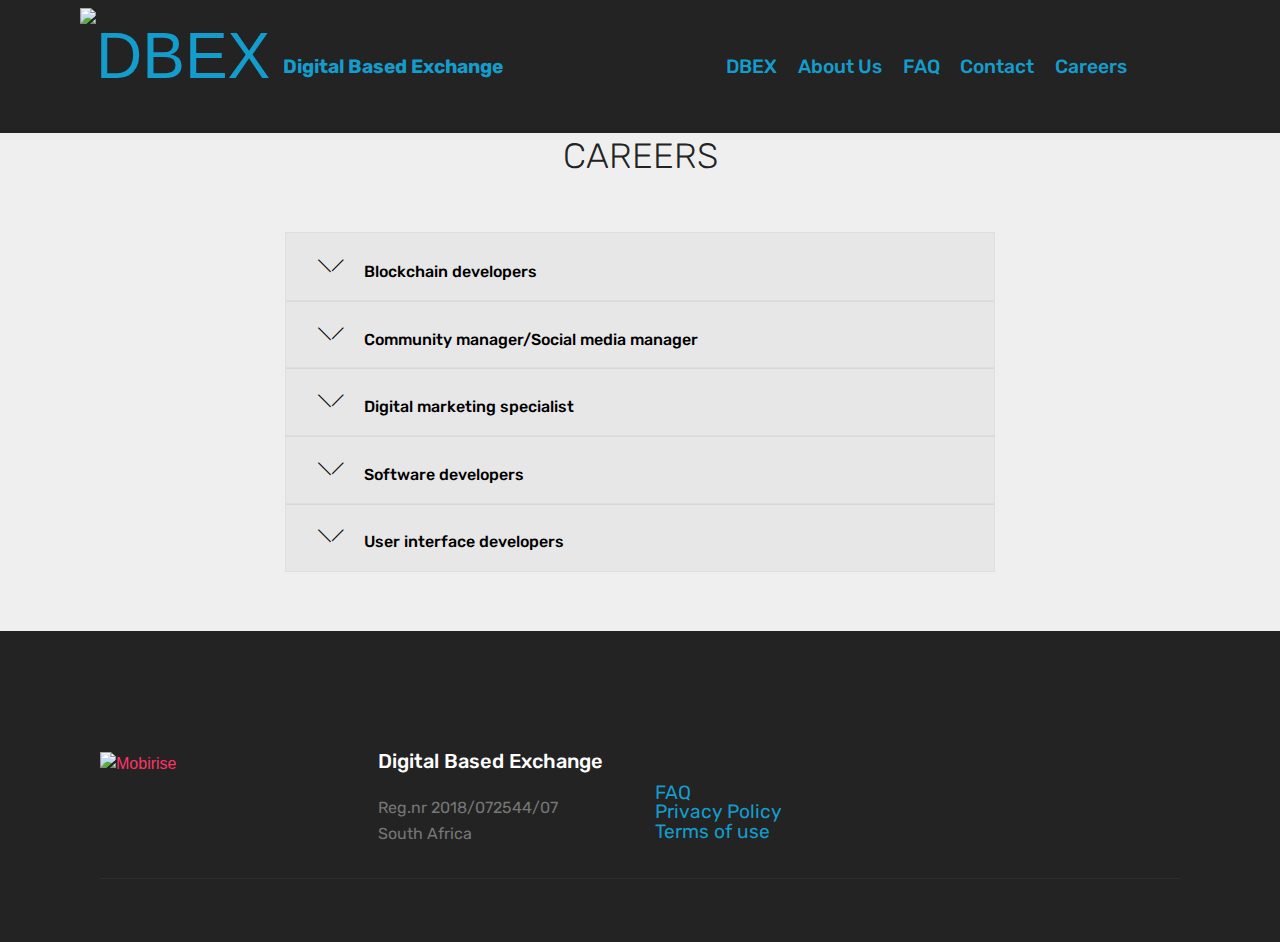
==== Careers.html @ 40e6896c "create github pages" ====
<!DOCTYPE html>
<html >
<head>
  <!-- Site made with Mobirise Website Builder v4.7.7, https://mobirise.com -->
  <meta charset="UTF-8">
  <meta http-equiv="X-UA-Compatible" content="IE=edge">
  <meta name="generator" content="Mobirise v4.7.7, mobirise.com">
  <meta name="viewport" content="width=device-width, initial-scale=1, minimum-scale=1">
  <link rel="shortcut icon" href="assets/images/capture-230x247.png" type="image/x-icon">
  <meta name="description" content="Website Creator Description">
  <title>Careers</title>
  <link rel="stylesheet" href="assets/web/assets/mobirise-icons/mobirise-icons.css">
  <link rel="stylesheet" href="assets/tether/tether.min.css">
  <link rel="stylesheet" href="assets/bootstrap/css/bootstrap.min.css">
  <link rel="stylesheet" href="assets/bootstrap/css/bootstrap-grid.min.css">
  <link rel="stylesheet" href="assets/bootstrap/css/bootstrap-reboot.min.css">
  <link rel="stylesheet" href="assets/socicon/css/styles.css">
  <link rel="stylesheet" href="assets/animatecss/animate.min.css">
  <link rel="stylesheet" href="assets/dropdown/css/style.css">
  <link rel="stylesheet" href="assets/theme/css/style.css">
  <link rel="stylesheet" href="assets/mobirise/css/mbr-additional.css" type="text/css">
  
  
  
</head>
<body>
  <section class="menu cid-qTJkU3iD97" once="menu" id="menu1-2e">

    

    <nav class="navbar navbar-expand beta-menu navbar-dropdown align-items-center navbar-fixed-top navbar-toggleable-sm">
        <button class="navbar-toggler navbar-toggler-right" type="button" data-toggle="collapse" data-target="#navbarSupportedContent" aria-controls="navbarSupportedContent" aria-expanded="false" aria-label="Toggle navigation">
            <div class="hamburger">
                <span></span>
                <span></span>
                <span></span>
                <span></span>
            </div>
        </button>
        <div class="menu-logo">
            <div class="navbar-brand">
                <span class="navbar-logo">
                    <a href="http://dbex.world.tst">
                         <img src="assets/images/capture-1-310x333.png" alt="DBEX" title="Digital Based Exchange" style="height: 7.3rem;">
                    </a>
                </span>
                <span class="navbar-caption-wrap"><a class="navbar-caption text-primary display-4" href="https://mobirise.com">Digital Based Exchange</a></span>
            </div>
        </div>
        <div class="collapse navbar-collapse" id="navbarSupportedContent">
            <ul class="navbar-nav nav-dropdown nav-right" data-app-modern-menu="true"><li class="nav-item dropdown">
                    <a class="nav-link link text-primary display-4" href="index.html#header2-1" aria-expanded="true">DBEX</a>
                </li>
                <li class="nav-item dropdown"><a class="nav-link link text-primary display-4" href="index.html#features14-a" aria-expanded="true">About Us</a></li><li class="nav-item dropdown"><a class="nav-link link text-primary display-4" href="index.html#accordion1-x" aria-expanded="true">FAQ</a></li><li class="nav-item dropdown"><a class="nav-link link text-primary display-4" href="index.html#form1-10" aria-expanded="true">Contact</a></li><li class="nav-item dropdown"><a class="nav-link link text-primary display-4" href="page4.html" target="_blank" aria-expanded="true">Careers</a></li><li class="nav-item dropdown">
                    <a class="nav-link link text-primary display-4" href="https://mobirise.com">
                        </a>
                </li><li class="nav-item"><a class="nav-link link text-primary display-4" href="https://mobirise.com">
                        </a></li><li class="nav-item"><a class="nav-link link text-primary display-4" href="https://mobirise.com">
                        </a></li></ul>
            
        </div>
    </nav>
</section>

<section class="engine"><a href="https://mobirise.me/k">develop free website</a></section><section class="toggle1 cid-qTNmr3slUH" id="toggle1-2h">

    

    
        <div class="container">
            <div class="media-container-row">
                <div class="col-12 col-md-8">
                    <div class="section-head text-center space30">
                       <h2 class="mbr-section-title pb-5 mbr-fonts-style display-2">
                            CAREERS</h2>
                    </div>
                    <div class="clearfix"></div>
                    <div id="bootstrap-toggle" class="toggle-panel accordionStyles tab-content">
                        <div class="card">
                            <div class="card-header" role="tab" id="headingOne">
                                <a role="button" class="collapsed panel-title text-black" data-toggle="collapse" data-parent="#accordion" data-core="" href="#collapse1_15" aria-expanded="false" aria-controls="collapse1">
                                    <h4 class="mbr-fonts-style display-5">
                                        <span class="sign mbr-iconfont mbri-arrow-down inactive"></span>&nbsp;Blockchain developers</h4>
                                </a>
                            </div>
                            <div id="collapse1_15" class="panel-collapse noScroll collapse" role="tabpanel" aria-labelledby="headingOne">
                                <div class="panel-body p-4">
                                    <p class="mbr-fonts-style panel-text display-7">We are looking for blockchain developers who will be responsible for designing, implementing, and supporting a distributed blockchain-based network. Your primary responsibility will be analysing requirements, designing blockchain technology around our business model, and the building and launching of a blockchain network.<br><br><strong>Responsibilities 
</strong><br>•	Research, design, develop, and test blockchain technologies. 
<br>•	Brainstorm and help evaluate applications for new tools and technologies as they continually evolve. 
<br>•	Maintain and extend current client- and server-side applications responsible for integration and business    logic. 
<br>•	Be involved in the global blockchain community—work on implementing and integrating the latest    improvement proposals. 
<br>•	Document new solutions as well as maintaining that of existing ones. 
<br><br><strong>Skills 
</strong><br>•	Strong software development background. 
<br>•	Experience working with large codebases. 
<br>•	Experience working with open-source projects. 
<br>•	Proficiency in one of the following languages: C++, Java, JavaScript. 
<br>•	Strong knowledge of common algorithms and data structures. 
<br>•	Familiarity with basic cryptography. 
<br>•	Familiarity with P2P networks. 
<br>•	Strong knowledge of bitcoin-like blockchains. 
<br>•	Strong knowledge of concurrency and writing efficient and safe multithreaded code. 
<br>•	Strong knowledge of STL, C++11. 
<br>•	Proficiency in the Qt Widgets module (for GUI for wallet application).          
<br>
<br>Send your CV to <a href="mailto:info@dbex.world" class="text-black">info@dbex.world</a> with your LinkedIn profile link attached as well. Make sure you specify the job you are applying for when sending the email.</p><p></p><p></p><p><br></p><br><p></p><p></p><p></p>
                                </div>
                            </div>
                        </div>
                        <div class="card">
                            <div class="card-header" role="tab" id="headingTwo">
                                <a role="button" class="collapsed panel-title text-black" data-toggle="collapse" data-parent="#accordion" data-core="" href="#collapse2_15" aria-expanded="false" aria-controls="collapse2">
                                    <h4 class="mbr-fonts-style display-5">
                                        <span class="sign mbr-iconfont mbri-arrow-down inactive"></span>&nbsp;Community manager/Social media manager</h4>
                                </a>

                            </div>
                            <div id="collapse2_15" class="panel-collapse noScroll collapse" role="tabpanel" aria-labelledby="headingTwo">
                                <div class="panel-body p-4">
                                    <p class="mbr-fonts-style panel-text display-7">We are looking for a qualified Community manager to join our team. If you are a tech-savvy professional, experienced in social media, PR and promotional events, we would like to have you on board the DBEX team.
<br>Our ideal candidate has exceptional oral and written communication skills and is able to develop engaging content. You should be a ‘people person’ with great customer service skills and the ability to moderate online and offline conversations with our community.
<br>Ultimately, you should be able to act as the face and voice of our brand and manage all community communications.
<br><br><strong>Responsibilities
</strong><br>•	Set and implement social media and communication campaigns to align with marketing strategies.
<br>•	Provide engaging text, image and video content for social media accounts.
<br>•	Respond to comments and customer queries in a timely manner.
<br>•	Monitor and report on feedback and online reviews.
<br>•	Organize and participate in events to build community and boost brand awareness.
<br>•	Coordinate with Marketing, PR and Communications teams to ensure brand consistency.
<br>•	Liaise with Development and Sales departments to stay updated on new products and features.
<br>•	Build relationships with customers, potential customers, industry professionals and journalists.
<br>•	Stay up-to-date with digital technology trends.
<br><br><strong>Skills</strong>
<br>•	Proven work experience as a community manager.
<br>•	Experience launching community initiatives (e.g. building an online forum, launching an ambassador program, creating an event series and writing an email newsletter).
<br>•	Ability to identify and track relevant community metrics (e.g. repeat attendance at events).
<br>•	Excellent verbal communication skills.
<br>•	Excellent writing skills.
<br>•	Hands on experience with social media management for brands.
<br>•	Ability to interpret website traffic and online customer engagement metrics.
<br>•	Knowledge of online marketing and marketing channels.
<br>•	Attention to detail and ability to multitask.
<br>•	BSc degree in Marketing or relevant field.&nbsp;<br><br>Send your CV to <a href="mailto:info@dbex.world" class="text-black">info@dbex.world</a> with a LinkedIn profile link attached as well. Make sure you specify the job you are applying for when sending the email.&nbsp;<br></p>
                                </div>
                            </div>
                        </div>
                        <div class="card">
                            <div class="card-header" role="tab" id="headingThree">
                                <a role="button" class="collapsed panel-title text-black" data-toggle="collapse" data-parent="#accordion" data-core="" href="#collapse3_15" aria-expanded="false" aria-controls="collapse3">
                                    <h4 class="mbr-fonts-style display-5">
                                        <span class="sign mbr-iconfont mbri-arrow-down inactive"></span>&nbsp;Digital marketing specialist&nbsp;</h4>
                                </a>
                            </div>
                            <div id="collapse3_15" class="panel-collapse noScroll collapse" role="tabpanel" aria-labelledby="headingThree">
                                <div class="panel-body p-4">
                                    <p class="mbr-fonts-style panel-text display-7">We are looking for a qualified Digital media specialist to join our team. You will lead our marketing efforts using new media and digital tools.
<br>If you know how to creatively handle various online marketing tools, like websites, podcasts and blogs, this position is for you. You will work with different teams to coordinate our marketing, advertising and promotional activities.
<br>Ultimately, you should be able to promote our company and increase client engagement.
<br><br><strong>Responsibilities
</strong><br>•	Design digital media campaigns aligned with business goals.
<br>•	Coordinate the creation of digital content (e.g. website, blogs, press releases and podcasts).
<br>•	Manage end-to-end digital projects.
<br>•	Establish our web presence to boost brand awareness.
<br>•	Maintain a strong online company voice through social media.
<br>•	Liaise with Marketing, Sales and Product development teams to ensure brand consistency.
<br>•	Suggest and implement direct marketing methods to increase profitability.
<br>•	Monitor ROI and KPIs.
<br>•	Stay up-to-date with digital media developments.
<br><strong><br></strong><br><strong>Skills
</strong><br>•	Proven work experience as a Digital media specialist or Digital marketing manager.
<br>•	Solid knowledge of Photoshop, Final Cut Pro, Premiere Pro, Audacity or other media editing software.
<br>•	Experience with visual communication principles.
<br>•	Familiarity with web design and content management systems.
<br>•	Excellent analytical and project management skills.
<br>•	An ability to multitask and perform under tight deadlines.
<br>•	Strong verbal and written communication skills.
<br>•	BSc degree in Marketing, Digital media or relevant field.
<br>•	Additional qualification in web design or animation is a plus.&nbsp;<br><br>Send your CV to <a href="mailto:info@dbex.world" class="text-black">info@dbex.world</a> with a LinkedIn profile link attached as well. Make sure you specify the job you are applying for when sending the email.&nbsp;<br></p>
                                </div>
                            </div>
                        </div>
                        <div class="card">
                            <div class="card-header" role="tab" id="headingThree">
                                <a role="button" class="collapsed panel-title text-black" data-toggle="collapse" data-parent="#accordion" data-core="" href="#collapse4_15" aria-expanded="false" aria-controls="collapse4">
                                    <h4 class="mbr-fonts-style display-5">
                                        <span class="sign mbr-iconfont mbri-arrow-down inactive"></span>&nbsp;Software developers&nbsp;</h4>
                                </a>
                            </div>
                            <div id="collapse4_15" class="panel-collapse noScroll collapse" role="tabpanel" aria-labelledby="headingThree">
                                <div class="panel-body p-4">
                                    <p class="mbr-fonts-style panel-text display-7">We are looking for a software developers (mid to senior) to build and implement functional programs. You will work with other developers and managers throughout the software development lifecycle.
<br><strong><br></strong><br><strong>Skills</strong><br>•	5+ years of experience &amp; fast learner.
<br>•	Experience in client side framework Angular/React, JavaScript, HTML and CSS.
<br>•	Experience with performance optimization techniques.
<br>•	Experience in forex trading/exchange application, transaction processing, order matching engines, data structures, Performance &amp; security is our first priority.
<br>•	Create REST based web APIs for consumption by mobile and web platforms.
<br>•	Experience designing and developing service-based architectures and/or micro services.
<br>•	Server-side language C++, Python, .Net depends on system design.&nbsp;<br><br>Send your CV to <a href="mailto:info@dbex.world" class="text-black">info@dbex.world</a> with a LinkedIn profile link attached as well. Make sure you specify the job you are applying for when sending the email.&nbsp;<br></p>
                                </div>
                            </div>
                        </div>
                        <div class="card">
                            <div class="card-header" role="tab" id="headingThree">
                                <a role="button" class="collapsed panel-title text-black" data-toggle="collapse" data-parent="#accordion" data-core="" href="#collapse5_15" aria-expanded="false" aria-controls="collapse5">
                                    <h4 class="mbr-fonts-style display-5">
                                        <span class="sign mbr-iconfont mbri-arrow-down inactive"></span>&nbsp;User interface developers</h4>
                                </a>
                            </div>
                            <div id="collapse5_15" class="panel-collapse noScroll collapse" role="tabpanel" aria-labelledby="headingThree">
                                <div class="panel-body p-4">
                                    <p class="mbr-fonts-style panel-text display-7">We are looking for an innovative UX/UI Designer to join their development team.  Consulting with multiple clients on cryptocurrency solutions you will have the opportunity to work on diverse and exciting projects. 
<br>As the lead designer, you will develop the visual details and graphical aspect across multiple applications.
<br><br><strong>Skills
</strong><br>•	4+ years of web application design experience.
<br>•	Build responsive, mobile friendly web applications.
<br>•	Solid understanding of user-centred design and UI/UX principles.
<br>•	Experience creating flow diagrams, wireframes, prototypes, mock-ups etc.
<br>•	Experience with HTML5, CSS3/SCSS, JavaScript, Angular or other client-side framework.
<br>•	Aware of cryptocurrency market &amp; respective designs.&nbsp;<br><br>Send your CV to<a href="mailto:info@dbex.world" class="text-black"> info@dbex.world</a> with a LinkedIn profile link attached as well. Make sure you specify the job you are applying for when sending the email.&nbsp;<br></p>
                                </div>
                            </div>
                        </div>
                        
                    </div>
                </div>
            </div>
        </div>
</section>

<section class="cid-qU6abZRv7x" id="footer1-2t">

    

    

    <div class="container">
        <div class="media-container-row content text-white">
            <div class="col-12 col-md-3">
                <div class="media-wrap">
                    <a href="https://mobirise.com/">
                        <img src="assets/images/logo-173x177.png" alt="Mobirise" title="">
                    </a>
                </div>
            </div>
            <div class="col-12 col-md-3 mbr-fonts-style display-5">
                <h5 class="pb-3">Digital Based Exchange</h5>
                <p class="mbr-text">Reg.nr 2018/072544/07<br>South Africa</p>
            </div>
            <div class="col-12 col-md-3 mbr-fonts-style display-4">
                <h5 class="pb-3"></h5>
                <p class="mbr-text"></p><p><a href="index.html#accordion1-x"></a><a href="index.html#accordion1-x" class="text-primary">FAQ</a> &nbsp;<br><a href="Privacy Policy.html" target="_blank" class="text-primary">Privacy Policy </a>
<br><a href="Terms of use.html" target="_blank" class="text-primary">Terms of use</a></p><p></p>
            </div>
            <div class="col-12 col-md-3 mbr-fonts-style display-7">
                <h5 class="pb-3"></h5>
                <p class="mbr-text"></p>
            </div>
        </div>
        <div class="footer-lower">
            <div class="media-container-row">
                <div class="col-sm-12">
                    <hr>
                </div>
            </div>
            <div class="media-container-row mbr-white">
                <div class="col-sm-6 copyright">
                    <p class="mbr-text mbr-fonts-style display-4">
                        © Copyright 2018 DBEX - All Rights Reserved
                    </p>
                </div>
                <div class="col-md-6">
                    <div class="social-list align-right">
                        <div class="soc-item">
                            <a href="https://twitter.com/dbexchange" target="_blank">
                                <span class="mbr-iconfont mbr-iconfont-social socicon-twitter socicon" style="color: rgb(255, 255, 255);"></span>
                            </a>
                        </div>
                        <div class="soc-item">
                            <a href="https://www.facebook.com/digitalbasedexchange" target="_blank">
                                <span class="mbr-iconfont mbr-iconfont-social socicon-facebook socicon" style="color: rgb(255, 255, 255);"></span>
                            </a>
                        </div>
                        <div class="soc-item">
                            <a href="https://www.linkedin.com/company/dbex" target="_blank">
                                <span class="mbr-iconfont mbr-iconfont-social socicon-linkedin socicon" style="color: rgb(255, 255, 255);"></span>
                            </a>
                        </div>
                        <div class="soc-item">
                            <a href="https://www.instagram.com/dbexchange_" target="_blank">
                                <span class="mbr-iconfont mbr-iconfont-social socicon-instagram socicon" style="color: rgb(255, 255, 255);"></span>
                            </a>
                        </div>
                        
                        
                    </div>
                </div>
            </div>
        </div>
    </div>
</section>


  <script src="assets/web/assets/jquery/jquery.min.js"></script>
  <script src="assets/popper/popper.min.js"></script>
  <script src="assets/tether/tether.min.js"></script>
  <script src="assets/bootstrap/js/bootstrap.min.js"></script>
  <script src="assets/smoothscroll/smooth-scroll.js"></script>
  <script src="assets/touchswipe/jquery.touch-swipe.min.js"></script>
  <script src="assets/viewportchecker/jquery.viewportchecker.js"></script>
  <script src="assets/mbr-switch-arrow/mbr-switch-arrow.js"></script>
  <script src="assets/dropdown/js/script.min.js"></script>
  <script src="assets/theme/js/script.js"></script>
  
  
 <div id="scrollToTop" class="scrollToTop mbr-arrow-up"><a style="text-align: center;"><i></i></a></div>
    <input name="animation" type="hidden">
  </body>
</html>
---- assets/web/assets/mobirise-icons/mobirise-icons.css ----
@font-face {
  font-family: 'MobiriseIcons';
  src:  url('mobirise-icons.eot?spat4u');
  src:  url('mobirise-icons.eot?spat4u#iefix') format('embedded-opentype'),
    url('mobirise-icons.ttf?spat4u') format('truetype'),
    url('mobirise-icons.woff?spat4u') format('woff'),
    url('mobirise-icons.svg?spat4u#MobiriseIcons') format('svg');
  font-weight: normal;
  font-style: normal;
}

[class^="mbri-"], [class*=" mbri-"] {
  /* use !important to prevent issues with browser extensions that change fonts */
  font-family: MobiriseIcons !important;
  speak: none;
  font-style: normal;
  font-weight: normal;
  font-variant: normal;
  text-transform: none;
  line-height: 1;

  /* Better Font Rendering =========== */
  -webkit-font-smoothing: antialiased;
  -moz-osx-font-smoothing: grayscale;
}

.mbri-add-submenu:before {
  content: "\e900";
}
.mbri-alert:before {
  content: "\e901";
}
.mbri-align-center:before {
  content: "\e902";
}
.mbri-align-justify:before {
  content: "\e903";
}
.mbri-align-left:before {
  content: "\e904";
}
.mbri-align-right:before {
  content: "\e905";
}
.mbri-android:before {
  content: "\e906";
}
.mbri-apple:before {
  content: "\e907";
}
.mbri-arrow-down:before {
  content: "\e908";
}
.mbri-arrow-next:before {
  content: "\e909";
}
.mbri-arrow-prev:before {
  content: "\e90a";
}
.mbri-arrow-up:before {
  content: "\e90b";
}
.mbri-bold:before {
  content: "\e90c";
}
.mbri-bookmark:before {
  content: "\e90d";
}
.mbri-bootstrap:before {
  content: "\e90e";
}
.mbri-briefcase:before {
  content: "\e90f";
}
.mbri-browse:before {
  content: "\e910";
}
.mbri-bulleted-list:before {
  content: "\e911";
}
.mbri-calendar:before {
  content: "\e912";
}
.mbri-camera:before {
  content: "\e913";
}
.mbri-cart-add:before {
  content: "\e914";
}
.mbri-cart-full:before {
  content: "\e915";
}
.mbri-cash:before {
  content: "\e916";
}
.mbri-change-style:before {
  content: "\e917";
}
.mbri-chat:before {
  content: "\e918";
}
.mbri-clock:before {
  content: "\e919";
}
.mbri-close:before {
  content: "\e91a";
}
.mbri-cloud:before {
  content: "\e91b";
}
.mbri-code:before {
  content: "\e91c";
}
.mbri-contact-form:before {
  content: "\e91d";
}
.mbri-credit-card:before {
  content: "\e91e";
}
.mbri-cursor-click:before {
  content: "\e91f";
}
.mbri-cust-feedback:before {
  content: "\e920";
}
.mbri-database:before {
  content: "\e921";
}
.mbri-delivery:before {
  content: "\e922";
}
.mbri-desktop:before {
  content: "\e923";
}
.mbri-devices:before {
  content: "\e924";
}
.mbri-down:before {
  content: "\e925";
}
.mbri-download:before {
  content: "\e989";
}
.mbri-drag-n-drop:before {
  content: "\e927";
}
.mbri-drag-n-drop2:before {
  content: "\e928";
}
.mbri-edit:before {
  content: "\e929";
}
.mbri-edit2:before {
  content: "\e92a";
}
.mbri-error:before {
  content: "\e92b";
}
.mbri-extension:before {
  content: "\e92c";
}
.mbri-features:before {
  content: "\e92d";
}
.mbri-file:before {
  content: "\e92e";
}
.mbri-flag:before {
  content: "\e92f";
}
.mbri-folder:before {
  content: "\e930";
}
.mbri-gift:before {
  content: "\e931";
}
.mbri-github:before {
  content: "\e932";
}
.mbri-globe:before {
  content: "\e933";
}
.mbri-globe-2:before {
  content: "\e934";
}
.mbri-growing-chart:before {
  content: "\e935";
}
.mbri-hearth:before {
  content: "\e936";
}
.mbri-help:before {
  content: "\e937";
}
.mbri-home:before {
  content: "\e938";
}
.mbri-hot-cup:before {
  content: "\e939";
}
.mbri-idea:before {
  content: "\e93a";
}
.mbri-image-gallery:before {
  content: "\e93b";
}
.mbri-image-slider:before {
  content: "\e93c";
}
.mbri-info:before {
  content: "\e93d";
}
.mbri-italic:before {
  content: "\e93e";
}
.mbri-key:before {
  content: "\e93f";
}
.mbri-laptop:before {
  content: "\e940";
}
.mbri-layers:before {
  content: "\e941";
}
.mbri-left-right:before {
  content: "\e942";
}
.mbri-left:before {
  content: "\e943";
}
.mbri-letter:before {
  content: "\e944";
}
.mbri-like:before {
  content: "\e945";
}
.mbri-link:before {
  content: "\e946";
}
.mbri-lock:before {
  content: "\e947";
}
.mbri-login:before {
  content: "\e948";
}
.mbri-logout:before {
  content: "\e949";
}
.mbri-magic-stick:before {
  content: "\e94a";
}
.mbri-map-pin:before {
  content: "\e94b";
}
.mbri-menu:before {
  content: "\e94c";
}
.mbri-mobile:before {
  content: "\e94d";
}
.mbri-mobile2:before {
  content: "\e94e";
}
.mbri-mobirise:before {
  content: "\e94f";
}
.mbri-more-horizontal:before {
  content: "\e950";
}
.mbri-more-vertical:before {
  content: "\e951";
}
.mbri-music:before {
  content: "\e952";
}
.mbri-new-file:before {
  content: "\e953";
}
.mbri-numbered-list:before {
  content: "\e954";
}
.mbri-opened-folder:before {
  content: "\e955";
}
.mbri-pages:before {
  content: "\e956";
}
.mbri-paper-plane:before {
  content: "\e957";
}
.mbri-paperclip:before {
  content: "\e958";
}
.mbri-photo:before {
  content: "\e959";
}
.mbri-photos:before {
  content: "\e95a";
}
.mbri-pin:before {
  content: "\e95b";
}
.mbri-play:before {
  content: "\e95c";
}
.mbri-plus:before {
  content: "\e95d";
}
.mbri-preview:before {
  content: "\e95e";
}
.mbri-print:before {
  content: "\e95f";
}
.mbri-protect:before {
  content: "\e960";
}
.mbri-question:before {
  content: "\e961";
}
.mbri-quote-left:before {
  content: "\e962";
}
.mbri-quote-right:before {
  content: "\e963";
}
.mbri-refresh:before {
  content: "\e964";
}
.mbri-responsive:before {
  content: "\e965";
}
.mbri-right:before {
  content: "\e966";
}
.mbri-rocket:before {
  content: "\e967";
}
.mbri-sad-face:before {
  content: "\e968";
}
.mbri-sale:before {
  content: "\e969";
}
.mbri-save:before {
  content: "\e96a";
}
.mbri-search:before {
  content: "\e96b";
}
.mbri-setting:before {
  content: "\e96c";
}
.mbri-setting2:before {
  content: "\e96d";
}
.mbri-setting3:before {
  content: "\e96e";
}
.mbri-share:before {
  content: "\e96f";
}
.mbri-shopping-bag:before {
  content: "\e970";
}
.mbri-shopping-basket:before {
  content: "\e971";
}
.mbri-shopping-cart:before {
  content: "\e972";
}
.mbri-sites:before {
  content: "\e973";
}
.mbri-smile-face:before {
  content: "\e974";
}
.mbri-speed:before {
  content: "\e975";
}
.mbri-star:before {
  content: "\e976";
}
.mbri-success:before {
  content: "\e977";
}
.mbri-sun:before {
  content: "\e978";
}
.mbri-sun2:before {
  content: "\e979";
}
.mbri-tablet:before {
  content: "\e97a";
}
.mbri-tablet-vertical:before {
  content: "\e97b";
}
.mbri-target:before {
  content: "\e97c";
}
.mbri-timer:before {
  content: "\e97d";
}
.mbri-to-ftp:before {
  content: "\e97e";
}
.mbri-to-local-drive:before {
  content: "\e97f";
}
.mbri-touch-swipe:before {
  content: "\e980";
}
.mbri-touch:before {
  content: "\e981";
}
.mbri-trash:before {
  content: "\e982";
}
.mbri-underline:before {
  content: "\e983";
}
.mbri-unlink:before {
  content: "\e984";
}
.mbri-unlock:before {
  content: "\e985";
}
.mbri-up-down:before {
  content: "\e986";
}
.mbri-up:before {
  content: "\e987";
}
.mbri-update:before {
  content: "\e988";
}
.mbri-upload:before {
 content: "\e926"; 
}
.mbri-user:before {
  content: "\e98a";
}
.mbri-user2:before {
  content: "\e98b";
}
.mbri-users:before {
  content: "\e98c";
}
.mbri-video:before {
  content: "\e98d";
}
.mbri-video-play:before {
  content: "\e98e";
}
.mbri-watch:before {
  content: "\e98f";
}
.mbri-website-theme:before {
  content: "\e990";
}
.mbri-wifi:before {
  content: "\e991";
}
.mbri-windows:before {
  content: "\e992";
}
.mbri-zoom-out:before {
  content: "\e993";
}
.mbri-redo:before {
  content: "\e994";
}
.mbri-undo:before {
  content: "\e995";
}
---- assets/socicon/css/styles.css ----
@charset "UTF-8";

@font-face {
  font-family: "socicon";
  src:url("../fonts/socicon.eot");
  src:url("../fonts/socicon.eot?#iefix") format("embedded-opentype"),
    url("../fonts/socicon.woff") format("woff"),
    url("../fonts/socicon.ttf") format("truetype"),
    url("../fonts/socicon.svg#socicon") format("svg");
  font-weight: normal;
  font-style: normal;

}

[data-icon]:before {
  font-family: "socicon" !important;
  content: attr(data-icon);
  font-style: normal !important;
  font-weight: normal !important;
  font-variant: normal !important;
  text-transform: none !important;
  speak: none;
  line-height: 1;
  -webkit-font-smoothing: antialiased;
  -moz-osx-font-smoothing: grayscale;
}

[class^="socicon-"]:before,
[class*=" socicon-"]:before {
  font-family: "socicon" !important;
  font-style: normal !important;
  font-weight: normal !important;
  font-variant: normal !important;
  text-transform: none !important;
  speak: none;
  line-height: 1;
  -webkit-font-smoothing: antialiased;
  -moz-osx-font-smoothing: grayscale;
}

.socicon-modelmayhem:before {
  content: "\e000";
}
.socicon-mixcloud:before {
  content: "\e001";
}
.socicon-drupal:before {
  content: "\e002";
}
.socicon-swarm:before {
  content: "\e003";
}
.socicon-istock:before {
  content: "\e004";
}
.socicon-yammer:before {
  content: "\e005";
}
.socicon-ello:before {
  content: "\e006";
}
.socicon-stackoverflow:before {
  content: "\e007";
}
.socicon-persona:before {
  content: "\e008";
}
.socicon-triplej:before {
  content: "\e009";
}
.socicon-houzz:before {
  content: "\e00a";
}
.socicon-rss:before {
  content: "\e00b";
}
.socicon-paypal:before {
  content: "\e00c";
}
.socicon-odnoklassniki:before {
  content: "\e00d";
}
.socicon-airbnb:before {
  content: "\e00e";
}
.socicon-periscope:before {
  content: "\e00f";
}
.socicon-outlook:before {
  content: "\e010";
}
.socicon-coderwall:before {
  content: "\e011";
}
.socicon-tripadvisor:before {
  content: "\e012";
}
.socicon-appnet:before {
  content: "\e013";
}
.socicon-goodreads:before {
  content: "\e014";
}
.socicon-tripit:before {
  content: "\e015";
}
.socicon-lanyrd:before {
  content: "\e016";
}
.socicon-slideshare:before {
  content: "\e017";
}
.socicon-buffer:before {
  content: "\e018";
}
.socicon-disqus:before {
  content: "\e019";
}
.socicon-vkontakte:before {
  content: "\e01a";
}
.socicon-whatsapp:before {
  content: "\e01b";
}
.socicon-patreon:before {
  content: "\e01c";
}
.socicon-storehouse:before {
  content: "\e01d";
}
.socicon-pocket:before {
  content: "\e01e";
}
.socicon-mail:before {
  content: "\e01f";
}
.socicon-blogger:before {
  content: "\e020";
}
.socicon-technorati:before {
  content: "\e021";
}
.socicon-reddit:before {
  content: "\e022";
}
.socicon-dribbble:before {
  content: "\e023";
}
.socicon-stumbleupon:before {
  content: "\e024";
}
.socicon-digg:before {
  content: "\e025";
}
.socicon-envato:before {
  content: "\e026";
}
.socicon-behance:before {
  content: "\e027";
}
.socicon-delicious:before {
  content: "\e028";
}
.socicon-deviantart:before {
  content: "\e029";
}
.socicon-forrst:before {
  content: "\e02a";
}
.socicon-play:before {
  content: "\e02b";
}
.socicon-zerply:before {
  content: "\e02c";
}
.socicon-wikipedia:before {
  content: "\e02d";
}
.socicon-apple:before {
  content: "\e02e";
}
.socicon-flattr:before {
  content: "\e02f";
}
.socicon-github:before {
  content: "\e030";
}
.socicon-renren:before {
  content: "\e031";
}
.socicon-friendfeed:before {
  content: "\e032";
}
.socicon-newsvine:before {
  content: "\e033";
}
.socicon-identica:before {
  content: "\e034";
}
.socicon-bebo:before {
  content: "\e035";
}
.socicon-zynga:before {
  content: "\e036";
}
.socicon-steam:before {
  content: "\e037";
}
.socicon-xbox:before {
  content: "\e038";
}
.socicon-windows:before {
  content: "\e039";
}
.socicon-qq:before {
  content: "\e03a";
}
.socicon-douban:before {
  content: "\e03b";
}
.socicon-meetup:before {
  content: "\e03c";
}
.socicon-playstation:before {
  content: "\e03d";
}
.socicon-android:before {
  content: "\e03e";
}
.socicon-snapchat:before {
  content: "\e03f";
}
.socicon-twitter:before {
  content: "\e040";
}
.socicon-facebook:before {
  content: "\e041";
}
.socicon-googleplus:before {
  content: "\e042";
}
.socicon-pinterest:before {
  content: "\e043";
}
.socicon-foursquare:before {
  content: "\e044";
}
.socicon-yahoo:before {
  content: "\e045";
}
.socicon-skype:before {
  content: "\e046";
}
.socicon-yelp:before {
  content: "\e047";
}
.socicon-feedburner:before {
  content: "\e048";
}
.socicon-linkedin:before {
  content: "\e049";
}
.socicon-viadeo:before {
  content: "\e04a";
}
.socicon-xing:before {
  content: "\e04b";
}
.socicon-myspace:before {
  content: "\e04c";
}
.socicon-soundcloud:before {
  content: "\e04d";
}
.socicon-spotify:before {
  content: "\e04e";
}
.socicon-grooveshark:before {
  content: "\e04f";
}
.socicon-lastfm:before {
  content: "\e050";
}
.socicon-youtube:before {
  content: "\e051";
}
.socicon-vimeo:before {
  content: "\e052";
}
.socicon-dailymotion:before {
  content: "\e053";
}
.socicon-vine:before {
  content: "\e054";
}
.socicon-flickr:before {
  content: "\e055";
}
.socicon-500px:before {
  content: "\e056";
}
.socicon-wordpress:before {
  content: "\e058";
}
.socicon-tumblr:before {
  content: "\e059";
}
.socicon-twitch:before {
  content: "\e05a";
}
.socicon-8tracks:before {
  content: "\e05b";
}
.socicon-amazon:before {
  content: "\e05c";
}
.socicon-icq:before {
  content: "\e05d";
}
.socicon-smugmug:before {
  content: "\e05e";
}
.socicon-ravelry:before {
  content: "\e05f";
}
.socicon-weibo:before {
  content: "\e060";
}
.socicon-baidu:before {
  content: "\e061";
}
.socicon-angellist:before {
  content: "\e062";
}
.socicon-ebay:before {
  content: "\e063";
}
.socicon-imdb:before {
  content: "\e064";
}
.socicon-stayfriends:before {
  content: "\e065";
}
.socicon-residentadvisor:before {
  content: "\e066";
}
.socicon-google:before {
  content: "\e067";
}
.socicon-yandex:before {
  content: "\e068";
}
.socicon-sharethis:before {
  content: "\e069";
}
.socicon-bandcamp:before {
  content: "\e06a";
}
.socicon-itunes:before {
  content: "\e06b";
}
.socicon-deezer:before {
  content: "\e06c";
}
.socicon-telegram:before {
  content: "\e06e";
}
.socicon-openid:before {
  content: "\e06f";
}
.socicon-amplement:before {
  content: "\e070";
}
.socicon-viber:before {
  content: "\e071";
}
.socicon-zomato:before {
  content: "\e072";
}
.socicon-draugiem:before {
  content: "\e074";
}
.socicon-endomodo:before {
  content: "\e075";
}
.socicon-filmweb:before {
  content: "\e076";
}
.socicon-stackexchange:before {
  content: "\e077";
}
.socicon-wykop:before {
  content: "\e078";
}
.socicon-teamspeak:before {
  content: "\e079";
}
.socicon-teamviewer:before {
  content: "\e07a";
}
.socicon-ventrilo:before {
  content: "\e07b";
}
.socicon-younow:before {
  content: "\e07c";
}
.socicon-raidcall:before {
  content: "\e07d";
}
.socicon-mumble:before {
  content: "\e07e";
}
.socicon-medium:before {
  content: "\e06d";
}
.socicon-bebee:before {
  content: "\e07f";
}
.socicon-hitbox:before {
  content: "\e080";
}
.socicon-reverbnation:before {
  content: "\e081";
}
.socicon-formulr:before {
  content: "\e082";
}
.socicon-instagram:before {
  content: "\e057";
}
.socicon-battlenet:before {
  content: "\e083";
}
.socicon-chrome:before {
  content: "\e084";
}
.socicon-discord:before {
  content: "\e086";
}
.socicon-issuu:before {
  content: "\e087";
}
.socicon-macos:before {
  content: "\e088";
}
.socicon-firefox:before {
  content: "\e089";
}
.socicon-opera:before {
  content: "\e08d";
}
.socicon-keybase:before {
  content: "\e090";
}
.socicon-alliance:before {
  content: "\e091";
}
.socicon-livejournal:before {
  content: "\e092";
}
.socicon-googlephotos:before {
  content: "\e093";
}
.socicon-horde:before {
  content: "\e094";
}
.socicon-etsy:before {
  content: "\e095";
}
.socicon-zapier:before {
  content: "\e096";
}
.socicon-google-scholar:before {
  content: "\e097";
}
.socicon-researchgate:before {
  content: "\e098";
}
.socicon-wechat:before {
  content: "\e099";
}
.socicon-strava:before {
  content: "\e09a";
}
.socicon-line:before {
  content: "\e09b";
}
.socicon-lyft:before {
  content: "\e09c";
}
.socicon-uber:before {
  content: "\e09d";
}
.socicon-songkick:before {
  content: "\e09e";
}
.socicon-viewbug:before {
  content: "\e09f";
}
.socicon-googlegroups:before {
  content: "\e0a0";
}
.socicon-quora:before {
  content: "\e073";
}
.socicon-diablo:before {
  content: "\e085";
}
.socicon-blizzard:before {
  content: "\e0a1";
}
.socicon-hearthstone:before {
  content: "\e08b";
}
.socicon-heroes:before {
  content: "\e08a";
}
.socicon-overwatch:before {
  content: "\e08c";
}
.socicon-warcraft:before {
  content: "\e08e";
}
.socicon-starcraft:before {
  content: "\e08f";
}
.socicon-beam:before {
  content: "\e0a2";
}
.socicon-curse:before {
  content: "\e0a3";
}
.socicon-player:before {
  content: "\e0a4";
}
.socicon-streamjar:before {
  content: "\e0a5";
}
.socicon-nintendo:before {
  content: "\e0a6";
}
.socicon-hellocoton:before {
  content: "\e0a7";
}
---- assets/dropdown/css/style.css ----
.navbar-dropdown {
  left: 0;
  padding: 0;
  position: absolute;
  right: 0;
  top: 0;
  transition: all 0.45s ease;
  z-index: 1030;
  background: #282828; }
  .navbar-dropdown .navbar-logo {
    margin-right: 0.8rem;
    transition: margin 0.3s ease-in-out;
    vertical-align: middle; }
    .navbar-dropdown .navbar-logo img {
      height: 3.125rem;
      transition: all 0.3s ease-in-out; }
    .navbar-dropdown .navbar-logo.mbr-iconfont {
      font-size: 3.125rem;
      line-height: 3.125rem; }
  .navbar-dropdown .navbar-caption {
    font-weight: 700;
    white-space: normal;
    vertical-align: -4px;
    line-height: 3.125rem !important; }
    .navbar-dropdown .navbar-caption, .navbar-dropdown .navbar-caption:hover {
      color: inherit;
      text-decoration: none; }
  .navbar-dropdown .mbr-iconfont + .navbar-caption {
    vertical-align: -1px; }
  .navbar-dropdown.navbar-fixed-top {
    position: fixed; }
  .navbar-dropdown .navbar-brand span {
    vertical-align: -4px; }
  .navbar-dropdown.bg-color.transparent {
    background: none; }
  .navbar-dropdown.navbar-short .navbar-brand {
    padding: 0.625rem 0; }
    .navbar-dropdown.navbar-short .navbar-brand span {
      vertical-align: -1px; }
  .navbar-dropdown.navbar-short .navbar-caption {
    line-height: 2.375rem !important;
    vertical-align: -2px; }
  .navbar-dropdown.navbar-short .navbar-logo {
    margin-right: 0.5rem; }
    .navbar-dropdown.navbar-short .navbar-logo img {
      height: 2.375rem; }
    .navbar-dropdown.navbar-short .navbar-logo.mbr-iconfont {
      font-size: 2.375rem;
      line-height: 2.375rem; }
  .navbar-dropdown.navbar-short .mbr-table-cell {
    height: 3.625rem; }
  .navbar-dropdown .navbar-close {
    left: 0.6875rem;
    position: fixed;
    top: 0.75rem;
    z-index: 1000; }
  .navbar-dropdown .hamburger-icon {
    content: "";
    display: inline-block;
    vertical-align: middle;
    width: 16px;
    -webkit-box-shadow: 0 -6px 0 1px #282828,0 0 0 1px #282828,0 6px 0 1px #282828;
    -moz-box-shadow: 0 -6px 0 1px #282828,0 0 0 1px #282828,0 6px 0 1px #282828;
    box-shadow: 0 -6px 0 1px #282828,0 0 0 1px #282828,0 6px 0 1px #282828; }

.dropdown-menu .dropdown-toggle[data-toggle="dropdown-submenu"]::after {
  border-bottom: 0.35em solid transparent;
  border-left: 0.35em solid;
  border-right: 0;
  border-top: 0.35em solid transparent;
  margin-left: 0.3rem; }

.dropdown-menu .dropdown-item:focus {
  outline: 0; }

.nav-dropdown {
  font-size: 0.75rem;
  font-weight: 500;
  height: auto !important; }
  .nav-dropdown .nav-btn {
    padding-left: 1rem; }
  .nav-dropdown .link {
    margin: .667em 1.667em;
    font-weight: 500;
    padding: 0;
    transition: color .2s ease-in-out; }
    .nav-dropdown .link.dropdown-toggle {
      margin-right: 2.583em; }
      .nav-dropdown .link.dropdown-toggle::after {
        margin-left: .25rem;
        border-top: 0.35em solid;
        border-right: 0.35em solid transparent;
        border-left: 0.35em solid transparent;
        border-bottom: 0; }
      .nav-dropdown .link.dropdown-toggle[aria-expanded="true"] {
        margin: 0;
        padding: 0.667em 3.263em  0.667em 1.667em; }
  .nav-dropdown .link::after,
  .nav-dropdown .dropdown-item::after {
    color: inherit; }
  .nav-dropdown .btn {
    font-size: 0.75rem;
    font-weight: 700;
    letter-spacing: 0;
    margin-bottom: 0;
    padding-left: 1.25rem;
    padding-right: 1.25rem; }
  .nav-dropdown .dropdown-menu {
    border-radius: 0;
    border: 0;
    left: 0;
    margin: 0;
    padding-bottom: 1.25rem;
    padding-top: 1.25rem;
    position: relative; }
  .nav-dropdown .dropdown-submenu {
    margin-left: 0.125rem;
    top: 0; }
  .nav-dropdown .dropdown-item {
    font-weight: 500;
    line-height: 2;
    padding: 0.3846em 4.615em 0.3846em 1.5385em;
    position: relative;
    transition: color .2s ease-in-out, background-color .2s ease-in-out; }
    .nav-dropdown .dropdown-item::after {
      margin-top: -0.3077em;
      position: absolute;
      right: 1.1538em;
      top: 50%; }
    .nav-dropdown .dropdown-item:focus, .nav-dropdown .dropdown-item:hover {
      background: none; }

@media (max-width: 767px) {
  .nav-dropdown.navbar-toggleable-sm {
    bottom: 0;
    display: none;
    left: 0;
    overflow-x: hidden;
    position: fixed;
    top: 0;
    transform: translateX(-100%);
    -ms-transform: translateX(-100%);
    -webkit-transform: translateX(-100%);
    width: 18.75rem;
    z-index: 999; } }
.nav-dropdown.navbar-toggleable-xl {
  bottom: 0;
  display: none;
  left: 0;
  overflow-x: hidden;
  position: fixed;
  top: 0;
  transform: translateX(-100%);
  -ms-transform: translateX(-100%);
  -webkit-transform: translateX(-100%);
  width: 18.75rem;
  z-index: 999; }

.nav-dropdown-sm {
  display: block !important;
  overflow-x: hidden;
  overflow: auto;
  padding-top: 3.875rem; }
  .nav-dropdown-sm::after {
    content: "";
    display: block;
    height: 3rem;
    width: 100%; }
  .nav-dropdown-sm.collapse.in ~ .navbar-close {
    display: block !important; }
  .nav-dropdown-sm.collapsing, .nav-dropdown-sm.collapse.in {
    transform: translateX(0);
    -ms-transform: translateX(0);
    -webkit-transform: translateX(0);
    transition: all 0.25s ease-out;
    -webkit-transition: all 0.25s ease-out;
    background: #282828; }
  .nav-dropdown-sm.collapsing[aria-expanded="false"] {
    transform: translateX(-100%);
    -ms-transform: translateX(-100%);
    -webkit-transform: translateX(-100%); }
  .nav-dropdown-sm .nav-item {
    display: block;
    margin-left: 0 !important;
    padding-left: 0; }
  .nav-dropdown-sm .link,
  .nav-dropdown-sm .dropdown-item {
    border-top: 1px dotted rgba(255, 255, 255, 0.1);
    font-size: 0.8125rem;
    line-height: 1.6;
    margin: 0 !important;
    padding: 0.875rem 2.4rem 0.875rem 1.5625rem !important;
    position: relative;
    white-space: normal; }
    .nav-dropdown-sm .link:focus, .nav-dropdown-sm .link:hover,
    .nav-dropdown-sm .dropdown-item:focus,
    .nav-dropdown-sm .dropdown-item:hover {
      background: rgba(0, 0, 0, 0.2) !important;
      color: #c0a375; }
  .nav-dropdown-sm .nav-btn {
    position: relative;
    padding: 1.5625rem 1.5625rem 0 1.5625rem; }
    .nav-dropdown-sm .nav-btn::before {
      border-top: 1px dotted rgba(255, 255, 255, 0.1);
      content: "";
      left: 0;
      position: absolute;
      top: 0;
      width: 100%; }
    .nav-dropdown-sm .nav-btn + .nav-btn {
      padding-top: 0.625rem; }
      .nav-dropdown-sm .nav-btn + .nav-btn::before {
        display: none; }
  .nav-dropdown-sm .btn {
    padding: 0.625rem 0; }
  .nav-dropdown-sm .dropdown-toggle[data-toggle="dropdown-submenu"]::after {
    margin-left: .25rem;
    border-top: 0.35em solid;
    border-right: 0.35em solid transparent;
    border-left: 0.35em solid transparent;
    border-bottom: 0; }
  .nav-dropdown-sm .dropdown-toggle[data-toggle="dropdown-submenu"][aria-expanded="true"]::after {
    border-top: 0;
    border-right: 0.35em solid transparent;
    border-left: 0.35em solid transparent;
    border-bottom: 0.35em solid; }
  .nav-dropdown-sm .dropdown-menu {
    margin: 0;
    padding: 0;
    position: relative;
    top: 0;
    left: 0;
    width: 100%;
    border: 0;
    float: none;
    border-radius: 0;
    background: none; }
  .nav-dropdown-sm .dropdown-submenu {
    left: 100%;
    margin-left: 0.125rem;
    margin-top: -1.25rem;
    top: 0; }

.navbar-toggleable-sm .nav-dropdown .dropdown-menu {
  position: absolute; }

.navbar-toggleable-sm .nav-dropdown .dropdown-submenu {
  left: 100%;
  margin-left: 0.125rem;
  margin-top: -1.25rem;
  top: 0; }

.navbar-toggleable-sm.opened .nav-dropdown .dropdown-menu {
  position: relative; }

.navbar-toggleable-sm.opened .nav-dropdown .dropdown-submenu {
  left: 0;
  margin-left: 00rem;
  margin-top: 0rem;
  top: 0; }

.is-builder .nav-dropdown.collapsing {
  transition: none !important; }

/*# sourceMappingURL=style.css.map */
---- assets/theme/css/style.css ----
/*!
 * Mobirise v4 theme (https://mobirise.com/)
 * Copyright 2017 Mobirise
 */
section {
  background-color: #eeeeee; }

section,
.container,
.container-fluid {
  position: relative;
  word-wrap: break-word; }

a.mbr-iconfont:hover {
  text-decoration: none; }

.article .lead p, .article .lead ul, .article .lead ol, .article .lead pre, .article .lead blockquote {
  margin-bottom: 0; }

a {
  font-style: normal;
  font-weight: 400;
  cursor: pointer; }
  a, a:hover {
    text-decoration: none; }

figure {
  margin-bottom: 0; }

body {
  color: #232323; }

h1, h2, h3, h4, h5, h6,
.h1, .h2, .h3, .h4, .h5, .h6,
.display-1, .display-2, .display-3, .display-4 {
  line-height: 1;
  word-break: break-word;
  word-wrap: break-word; }

b, strong {
  font-weight: bold; }

blockquote {
  padding: 10px 0 10px 20px;
  position: relative;
  border-left: 2px solid;
  border-color: #ff3366; }

input:-webkit-autofill, input:-webkit-autofill:hover, input:-webkit-autofill:focus, input:-webkit-autofill:active {
  transition-delay: 9999s;
  transition-property: background-color, color; }

textarea[type="hidden"] {
  display: none; }

body {
  position: relative; }

section {
  background-position: 50% 50%;
  background-repeat: no-repeat;
  background-size: cover; }
  section .mbr-background-video,
  section .mbr-background-video-preview {
    position: absolute;
    bottom: 0;
    left: 0;
    right: 0;
    top: 0; }

.hidden {
  visibility: hidden; }

.mbr-z-index20 {
  z-index: 20; }

/*! Base colors */
.mbr-white {
  color: #ffffff; }

.mbr-black {
  color: #000000; }

.mbr-bg-white {
  background-color: #ffffff; }

.mbr-bg-black {
  background-color: #000000; }

/*! Text-aligns */
.align-left {
  text-align: left; }

.align-center {
  text-align: center; }

.align-right {
  text-align: right; }

@media (max-width: 767px) {
  .align-left, .align-center, .align-right, .mbr-section-btn, .mbr-section-title {
    text-align: center; } }
/*! Font-weight  */
.mbr-light {
  font-weight: 300; }

.mbr-regular {
  font-weight: 400; }

.mbr-semibold {
  font-weight: 500; }

.mbr-bold {
  font-weight: 700; }

/*! Media  */
.media-size-item {
  -webkit-flex: 1 1 auto;
  -moz-flex: 1 1 auto;
  -ms-flex: 1 1 auto;
  -o-flex: 1 1 auto;
  flex: 1 1 auto; }

.media-content {
  -webkit-flex-basis: 100%;
  flex-basis: 100%; }

.media-container-row {
  display: -ms-flexbox;
  display: -webkit-flex;
  display: flex;
  -webkit-flex-direction: row;
  -ms-flex-direction: row;
  flex-direction: row;
  -webkit-flex-wrap: wrap;
  -ms-flex-wrap: wrap;
  flex-wrap: wrap;
  -webkit-justify-content: center;
  -ms-flex-pack: center;
  justify-content: center;
  -webkit-align-content: center;
  -ms-flex-line-pack: center;
  align-content: center;
  -webkit-align-items: start;
  -ms-flex-align: start;
  align-items: start; }
  .media-container-row .media-size-item {
    width: 400px; }

.media-container-column {
  display: -ms-flexbox;
  display: -webkit-flex;
  display: flex;
  -webkit-flex-direction: column;
  -ms-flex-direction: column;
  flex-direction: column;
  -webkit-flex-wrap: wrap;
  -ms-flex-wrap: wrap;
  flex-wrap: wrap;
  -webkit-justify-content: center;
  -ms-flex-pack: center;
  justify-content: center;
  -webkit-align-content: center;
  -ms-flex-line-pack: center;
  align-content: center;
  -webkit-align-items: stretch;
  -ms-flex-align: stretch;
  align-items: stretch; }
  .media-container-column > * {
    width: 100%; }

@media (min-width: 992px) {
  .media-container-row {
    -webkit-flex-wrap: nowrap;
    -ms-flex-wrap: nowrap;
    flex-wrap: nowrap; } }
figure {
  overflow: hidden; }

figure[mbr-media-size] {
  transition: width 0.1s; }

.mbr-figure img, .mbr-figure iframe {
  display: block;
  width: 100%; }

.card {
  background-color: transparent;
  border: none; }

.card-img {
  text-align: center;
  flex-shrink: 0; }

.media {
  max-width: 100%;
  margin: 0 auto; }

.mbr-figure {
  -ms-flex-item-align: center;
  -ms-grid-row-align: center;
  -webkit-align-self: center;
  align-self: center; }

.media-container > div {
  max-width: 100%; }

.mbr-figure img, .card-img img {
  width: 100%; }

@media (max-width: 991px) {
  .media-size-item {
    width: auto !important; }

  .media {
    width: auto; }

  .mbr-figure {
    width: 100% !important; } }
/*! Buttons */
.mbr-section-btn {
  margin-left: -.25rem;
  margin-right: -.25rem;
  font-size: 0; }

nav .mbr-section-btn {
  margin-left: 0rem;
  margin-right: 0rem; }

/*! Btn icon margin */
.btn .mbr-iconfont, .btn.btn-sm .mbr-iconfont {
  cursor: pointer;
  margin-right: 0.5rem; }

.btn.btn-md .mbr-iconfont, .btn.btn-md .mbr-iconfont {
  margin-right: 0.8rem; }

.mbr-regular {
  font-weight: 400; }

.mbr-semibold {
  font-weight: 500; }

.mbr-bold {
  font-weight: 700; }

[type="submit"] {
  -webkit-appearance: none; }

/*! Full-screen */
.mbr-fullscreen .mbr-overlay {
  min-height: 100vh; }

.mbr-fullscreen {
  display: flex;
  display: -webkit-flex;
  display: -moz-flex;
  display: -ms-flex;
  display: -o-flex;
  align-items: center;
  -webkit-align-items: center;
  min-height: 100vh;
  padding-top: 3rem;
  padding-bottom: 3rem; }

/*! Map */
.map {
  height: 25rem;
  position: relative; }
  .map iframe {
    width: 100%;
    height: 100%; }

/* Form */
.form-asterisk {
  font-family: initial;
  position: absolute;
  top: -2px;
  font-weight: normal; }

/*! Scroll to top arrow */
.mbr-arrow-up {
  bottom: 25px;
  right: 90px;
  position: fixed;
  text-align: right;
  z-index: 5000;
  color: #ffffff;
  font-size: 32px;
  transform: rotate(180deg);
  -webkit-transform: rotate(180deg); }

.mbr-arrow-up a {
  background: rgba(0, 0, 0, 0.2);
  border-radius: 3px;
  color: #fff;
  display: inline-block;
  height: 60px;
  width: 60px;
  outline-style: none !important;
  position: relative;
  text-decoration: none;
  transition: all .3s ease-in-out;
  cursor: pointer;
  text-align: center; }
  .mbr-arrow-up a:hover {
    background-color: rgba(0, 0, 0, 0.4); }
  .mbr-arrow-up a i {
    line-height: 60px; }

.mbr-arrow-up-icon {
  display: block;
  color: #fff; }

.mbr-arrow-up-icon::before {
  content: "\203a";
  display: inline-block;
  font-family: serif;
  font-size: 32px;
  line-height: 1;
  font-style: normal;
  position: relative;
  top: 6px;
  left: -4px;
  -webkit-transform: rotate(-90deg);
  transform: rotate(-90deg); }

/*! Arrow Down */
.mbr-arrow {
  position: absolute;
  bottom: 45px;
  left: 50%;
  width: 60px;
  height: 60px;
  cursor: pointer;
  background-color: rgba(80, 80, 80, 0.5);
  border-radius: 50%;
  -webkit-transform: translateX(-50%);
  transform: translateX(-50%); }
  .mbr-arrow > a {
    display: inline-block;
    text-decoration: none;
    outline-style: none;
    -webkit-animation: arrowdown 1.7s ease-in-out infinite;
    animation: arrowdown 1.7s ease-in-out infinite; }
    .mbr-arrow > a > i {
      position: absolute;
      top: -2px;
      left: 15px;
      font-size: 2rem; }

@keyframes arrowdown {
  0% {
    transform: translateY(0px);
    -webkit-transform: translateY(0px); }
  50% {
    transform: translateY(-5px);
    -webkit-transform: translateY(-5px); }
  100% {
    transform: translateY(0px);
    -webkit-transform: translateY(0px); } }
@-webkit-keyframes arrowdown {
  0% {
    transform: translateY(0px);
    -webkit-transform: translateY(0px); }
  50% {
    transform: translateY(-5px);
    -webkit-transform: translateY(-5px); }
  100% {
    transform: translateY(0px);
    -webkit-transform: translateY(0px); } }
@media (max-width: 500px) {
  .mbr-arrow-up {
    left: 50%;
    right: auto;
    transform: translateX(-50%) rotate(180deg);
    -webkit-transform: translateX(-50%) rotate(180deg); } }
/*Gradients animation*/
@keyframes gradient-animation {
  from {
    background-position: 0% 100%;
    animation-timing-function: ease-in-out; }
  to {
    background-position: 100% 0%;
    animation-timing-function: ease-in-out; } }
@-webkit-keyframes gradient-animation {
  from {
    background-position: 0% 100%;
    animation-timing-function: ease-in-out; }
  to {
    background-position: 100% 0%;
    animation-timing-function: ease-in-out; } }
.bg-gradient {
  background-size: 200% 200%;
  animation: gradient-animation 5s infinite alternate;
  -webkit-animation: gradient-animation 5s infinite alternate; }

.menu .navbar-brand {
  display: -webkit-flex; }
  .menu .navbar-brand span {
    display: flex;
    display: -webkit-flex; }
  .menu .navbar-brand .navbar-caption-wrap {
    display: -webkit-flex; }
  .menu .navbar-brand .navbar-logo img {
    display: -webkit-flex; }
@media (min-width: 768px) and (max-width: 991px) {
  .menu .navbar-toggleable-sm .navbar-nav {
    display: -webkit-box;
    display: -webkit-flex;
    display: -ms-flexbox; } }
@media (min-width: 992px) {
  .menu .navbar-nav.nav-dropdown {
    display: -webkit-flex; }
  .menu .navbar-toggleable-sm .navbar-collapse {
    display: -webkit-flex !important; } }

/*# sourceMappingURL=style.css.map */
.engine {
	position: absolute;
	text-indent: -2400px;
	text-align: center;
	padding: 0;
	top: 0;
	left: -2400px;
}
---- assets/mobirise/css/mbr-additional.css ----
@import url(https://fonts.googleapis.com/css?family=Poppins:100,100i,200,200i,300,300i,400,400i,500,500i,600,600i,700,700i,800,800i,900,900i);
@import url(https://fonts.googleapis.com/css?family=Rubik:300,300i,400,400i,500,500i,700,700i,900,900i);





body {
  font-style: normal;
  line-height: 1.5;
}
.mbr-section-title {
  font-style: normal;
  line-height: 1.2;
}
.mbr-section-subtitle {
  line-height: 1.3;
}
.mbr-text {
  font-style: normal;
  line-height: 1.6;
}
.display-1 {
  font-family: 'Poppins', sans-serif;
  font-size: 3.8rem;
}
.display-1 > .mbr-iconfont {
  font-size: 6.08rem;
}
.display-2 {
  font-family: 'Rubik', sans-serif;
  font-size: 2.2rem;
}
.display-2 > .mbr-iconfont {
  font-size: 3.52rem;
}
.display-4 {
  font-family: 'Rubik', sans-serif;
  font-size: 1.2rem;
}
.display-4 > .mbr-iconfont {
  font-size: 1.92rem;
}
.display-5 {
  font-family: 'Rubik', sans-serif;
  font-size: 1rem;
}
.display-5 > .mbr-iconfont {
  font-size: 1.6rem;
}
.display-7 {
  font-family: 'Rubik', sans-serif;
  font-size: 0.8rem;
}
.display-7 > .mbr-iconfont {
  font-size: 1.28rem;
}
/* ---- Fluid typography for mobile devices ---- */
/* 1.4 - font scale ratio ( bootstrap == 1.42857 ) */
/* 100vw - current viewport width */
/* (48 - 20)  48 == 48rem == 768px, 20 == 20rem == 320px(minimal supported viewport) */
/* 0.65 - min scale variable, may vary */
@media (max-width: 768px) {
  .display-1 {
    font-size: 3.04rem;
    font-size: calc( 1.98rem + (3.8 - 1.98) * ((100vw - 20rem) / (48 - 20)));
    line-height: calc( 1.4 * (1.98rem + (3.8 - 1.98) * ((100vw - 20rem) / (48 - 20))));
  }
  .display-2 {
    font-size: 1.76rem;
    font-size: calc( 1.42rem + (2.2 - 1.42) * ((100vw - 20rem) / (48 - 20)));
    line-height: calc( 1.4 * (1.42rem + (2.2 - 1.42) * ((100vw - 20rem) / (48 - 20))));
  }
  .display-4 {
    font-size: 0.96rem;
    font-size: calc( 1.07rem + (1.2 - 1.07) * ((100vw - 20rem) / (48 - 20)));
    line-height: calc( 1.4 * (1.07rem + (1.2 - 1.07) * ((100vw - 20rem) / (48 - 20))));
  }
  .display-5 {
    font-size: 0.8rem;
    font-size: calc( 1rem + (1 - 1) * ((100vw - 20rem) / (48 - 20)));
    line-height: calc( 1.4 * (1rem + (1 - 1) * ((100vw - 20rem) / (48 - 20))));
  }
}
/* Buttons */
.btn {
  font-weight: 500;
  border-width: 2px;
  font-style: normal;
  letter-spacing: 1px;
  margin: .4rem .8rem;
  white-space: normal;
  -webkit-transition: all 0.3s ease-in-out;
  -moz-transition: all 0.3s ease-in-out;
  transition: all 0.3s ease-in-out;
  padding: 1rem 3rem;
  border-radius: 3px;
  display: inline-flex;
  align-items: center;
  justify-content: center;
  word-break: break-word;
}
.btn-sm {
  font-weight: 500;
  letter-spacing: 1px;
  -webkit-transition: all 0.3s ease-in-out;
  -moz-transition: all 0.3s ease-in-out;
  transition: all 0.3s ease-in-out;
  padding: 0.6rem 1.5rem;
  border-radius: 3px;
}
.btn-md {
  font-weight: 500;
  letter-spacing: 1px;
  margin: .4rem .8rem !important;
  -webkit-transition: all 0.3s ease-in-out;
  -moz-transition: all 0.3s ease-in-out;
  transition: all 0.3s ease-in-out;
  padding: 1rem 3rem;
  border-radius: 3px;
}
.btn-lg {
  font-weight: 500;
  letter-spacing: 1px;
  margin: .4rem .8rem !important;
  -webkit-transition: all 0.3s ease-in-out;
  -moz-transition: all 0.3s ease-in-out;
  transition: all 0.3s ease-in-out;
  padding: 1.2rem 3.2rem;
  border-radius: 3px;
}
.bg-primary {
  background-color: #149dcc !important;
}
.bg-success {
  background-color: #073b4c !important;
}
.bg-info {
  background-color: #232323 !important;
}
.bg-warning {
  background-color: #465052 !important;
}
.bg-danger {
  background-color: #ffffff !important;
}
.btn-primary,
.btn-primary:active {
  background-color: #149dcc !important;
  border-color: #149dcc !important;
  color: #ffffff !important;
}
.btn-primary:hover,
.btn-primary:focus,
.btn-primary.focus,
.btn-primary.active {
  color: #ffffff !important;
  background-color: #0d6786 !important;
  border-color: #0d6786 !important;
}
.btn-primary.disabled,
.btn-primary:disabled {
  color: #ffffff !important;
  background-color: #0d6786 !important;
  border-color: #0d6786 !important;
}
.btn-secondary,
.btn-secondary:active {
  background-color: #ff3366 !important;
  border-color: #ff3366 !important;
  color: #ffffff !important;
}
.btn-secondary:hover,
.btn-secondary:focus,
.btn-secondary.focus,
.btn-secondary.active {
  color: #ffffff !important;
  background-color: #e50039 !important;
  border-color: #e50039 !important;
}
.btn-secondary.disabled,
.btn-secondary:disabled {
  color: #ffffff !important;
  background-color: #e50039 !important;
  border-color: #e50039 !important;
}
.btn-info,
.btn-info:active {
  background-color: #232323 !important;
  border-color: #232323 !important;
  color: #ffffff !important;
}
.btn-info:hover,
.btn-info:focus,
.btn-info.focus,
.btn-info.active {
  color: #ffffff !important;
  background-color: #000000 !important;
  border-color: #000000 !important;
}
.btn-info.disabled,
.btn-info:disabled {
  color: #ffffff !important;
  background-color: #000000 !important;
  border-color: #000000 !important;
}
.btn-success,
.btn-success:active {
  background-color: #073b4c !important;
  border-color: #073b4c !important;
  color: #ffffff !important;
}
.btn-success:hover,
.btn-success:focus,
.btn-success.focus,
.btn-success.active {
  color: #ffffff !important;
  background-color: #010506 !important;
  border-color: #010506 !important;
}
.btn-success.disabled,
.btn-success:disabled {
  color: #ffffff !important;
  background-color: #010506 !important;
  border-color: #010506 !important;
}
.btn-warning,
.btn-warning:active {
  background-color: #465052 !important;
  border-color: #465052 !important;
  color: #ffffff !important;
}
.btn-warning:hover,
.btn-warning:focus,
.btn-warning.focus,
.btn-warning.active {
  color: #ffffff !important;
  background-color: #232829 !important;
  border-color: #232829 !important;
}
.btn-warning.disabled,
.btn-warning:disabled {
  color: #ffffff !important;
  background-color: #232829 !important;
  border-color: #232829 !important;
}
.btn-danger,
.btn-danger:active {
  background-color: #ffffff !important;
  border-color: #ffffff !important;
  color: #808080 !important;
}
.btn-danger:hover,
.btn-danger:focus,
.btn-danger.focus,
.btn-danger.active {
  color: #808080 !important;
  background-color: #d9d9d9 !important;
  border-color: #d9d9d9 !important;
}
.btn-danger.disabled,
.btn-danger:disabled {
  color: #808080 !important;
  background-color: #d9d9d9 !important;
  border-color: #d9d9d9 !important;
}
.btn-white {
  color: #333333 !important;
}
.btn-white,
.btn-white:active {
  background-color: #ffffff !important;
  border-color: #ffffff !important;
  color: #808080 !important;
}
.btn-white:hover,
.btn-white:focus,
.btn-white.focus,
.btn-white.active {
  color: #808080 !important;
  background-color: #d9d9d9 !important;
  border-color: #d9d9d9 !important;
}
.btn-white.disabled,
.btn-white:disabled {
  color: #808080 !important;
  background-color: #d9d9d9 !important;
  border-color: #d9d9d9 !important;
}
.btn-black,
.btn-black:active {
  background-color: #333333 !important;
  border-color: #333333 !important;
  color: #ffffff !important;
}
.btn-black:hover,
.btn-black:focus,
.btn-black.focus,
.btn-black.active {
  color: #ffffff !important;
  background-color: #0d0d0d !important;
  border-color: #0d0d0d !important;
}
.btn-black.disabled,
.btn-black:disabled {
  color: #ffffff !important;
  background-color: #0d0d0d !important;
  border-color: #0d0d0d !important;
}
.btn-primary-outline,
.btn-primary-outline:active {
  background: none;
  border-color: #0b566f;
  color: #0b566f;
}
.btn-primary-outline:hover,
.btn-primary-outline:focus,
.btn-primary-outline.focus,
.btn-primary-outline.active {
  color: #ffffff;
  background-color: #149dcc;
  border-color: #149dcc;
}
.btn-primary-outline.disabled,
.btn-primary-outline:disabled {
  color: #ffffff !important;
  background-color: #149dcc !important;
  border-color: #149dcc !important;
}
.btn-secondary-outline,
.btn-secondary-outline:active {
  background: none;
  border-color: #cc0033;
  color: #cc0033;
}
.btn-secondary-outline:hover,
.btn-secondary-outline:focus,
.btn-secondary-outline.focus,
.btn-secondary-outline.active {
  color: #ffffff;
  background-color: #ff3366;
  border-color: #ff3366;
}
.btn-secondary-outline.disabled,
.btn-secondary-outline:disabled {
  color: #ffffff !important;
  background-color: #ff3366 !important;
  border-color: #ff3366 !important;
}
.btn-info-outline,
.btn-info-outline:active {
  background: none;
  border-color: #000000;
  color: #000000;
}
.btn-info-outline:hover,
.btn-info-outline:focus,
.btn-info-outline.focus,
.btn-info-outline.active {
  color: #ffffff;
  background-color: #232323;
  border-color: #232323;
}
.btn-info-outline.disabled,
.btn-info-outline:disabled {
  color: #ffffff !important;
  background-color: #232323 !important;
  border-color: #232323 !important;
}
.btn-success-outline,
.btn-success-outline:active {
  background: none;
  border-color: #000000;
  color: #000000;
}
.btn-success-outline:hover,
.btn-success-outline:focus,
.btn-success-outline.focus,
.btn-success-outline.active {
  color: #ffffff;
  background-color: #073b4c;
  border-color: #073b4c;
}
.btn-success-outline.disabled,
.btn-success-outline:disabled {
  color: #ffffff !important;
  background-color: #073b4c !important;
  border-color: #073b4c !important;
}
.btn-warning-outline,
.btn-warning-outline:active {
  background: none;
  border-color: #171a1b;
  color: #171a1b;
}
.btn-warning-outline:hover,
.btn-warning-outline:focus,
.btn-warning-outline.focus,
.btn-warning-outline.active {
  color: #ffffff;
  background-color: #465052;
  border-color: #465052;
}
.btn-warning-outline.disabled,
.btn-warning-outline:disabled {
  color: #ffffff !important;
  background-color: #465052 !important;
  border-color: #465052 !important;
}
.btn-danger-outline,
.btn-danger-outline:active {
  background: none;
  border-color: #cccccc;
  color: #cccccc;
}
.btn-danger-outline:hover,
.btn-danger-outline:focus,
.btn-danger-outline.focus,
.btn-danger-outline.active {
  color: #808080;
  background-color: #ffffff;
  border-color: #ffffff;
}
.btn-danger-outline.disabled,
.btn-danger-outline:disabled {
  color: #808080 !important;
  background-color: #ffffff !important;
  border-color: #ffffff !important;
}
.btn-black-outline,
.btn-black-outline:active {
  background: none;
  border-color: #000000;
  color: #000000;
}
.btn-black-outline:hover,
.btn-black-outline:focus,
.btn-black-outline.focus,
.btn-black-outline.active {
  color: #ffffff;
  background-color: #333333;
  border-color: #333333;
}
.btn-black-outline.disabled,
.btn-black-outline:disabled {
  color: #ffffff !important;
  background-color: #333333 !important;
  border-color: #333333 !important;
}
.btn-white-outline,
.btn-white-outline:active,
.btn-white-outline.active {
  background: none;
  border-color: #ffffff;
  color: #ffffff;
}
.btn-white-outline:hover,
.btn-white-outline:focus,
.btn-white-outline.focus {
  color: #333333;
  background-color: #ffffff;
  border-color: #ffffff;
}
.text-primary {
  color: #149dcc !important;
}
.text-secondary {
  color: #ff3366 !important;
}
.text-success {
  color: #073b4c !important;
}
.text-info {
  color: #232323 !important;
}
.text-warning {
  color: #465052 !important;
}
.text-danger {
  color: #ffffff !important;
}
.text-white {
  color: #ffffff !important;
}
.text-black {
  color: #000000 !important;
}
a.text-primary:hover,
a.text-primary:focus {
  color: #0b566f !important;
}
a.text-secondary:hover,
a.text-secondary:focus {
  color: #cc0033 !important;
}
a.text-success:hover,
a.text-success:focus {
  color: #000000 !important;
}
a.text-info:hover,
a.text-info:focus {
  color: #000000 !important;
}
a.text-warning:hover,
a.text-warning:focus {
  color: #171a1b !important;
}
a.text-danger:hover,
a.text-danger:focus {
  color: #cccccc !important;
}
a.text-white:hover,
a.text-white:focus {
  color: #b3b3b3 !important;
}
a.text-black:hover,
a.text-black:focus {
  color: #4d4d4d !important;
}
.alert-success {
  background-color: #70c770;
}
.alert-info {
  background-color: #232323;
}
.alert-warning {
  background-color: #465052;
}
.alert-danger {
  background-color: #ffffff;
}
.mbr-section-btn a.btn:not(.btn-form) {
  border-radius: 100px;
}
.mbr-section-btn a.btn:not(.btn-form):hover,
.mbr-section-btn a.btn:not(.btn-form):focus {
  box-shadow: none !important;
}
.mbr-section-btn a.btn:not(.btn-form):hover,
.mbr-section-btn a.btn:not(.btn-form):focus {
  box-shadow: 0 10px 40px 0 rgba(0, 0, 0, 0.2) !important;
  -webkit-box-shadow: 0 10px 40px 0 rgba(0, 0, 0, 0.2) !important;
}
.mbr-gallery-filter li a {
  border-radius: 100px !important;
}
.mbr-gallery-filter li.active .btn {
  background-color: #149dcc;
  border-color: #149dcc;
  color: #ffffff;
}
.mbr-gallery-filter li.active .btn:focus {
  box-shadow: none;
}
.nav-tabs .nav-link {
  border-radius: 100px !important;
}
.btn-form {
  border-radius: 0;
}
.btn-form:hover {
  cursor: pointer;
}
a,
a:hover {
  color: #149dcc;
}
.mbr-plan-header.bg-primary .mbr-plan-subtitle,
.mbr-plan-header.bg-primary .mbr-plan-price-desc {
  color: #b4e6f8;
}
.mbr-plan-header.bg-success .mbr-plan-subtitle,
.mbr-plan-header.bg-success .mbr-plan-price-desc {
  color: #4ac6ee;
}
.mbr-plan-header.bg-info .mbr-plan-subtitle,
.mbr-plan-header.bg-info .mbr-plan-price-desc {
  color: #d5d5d5;
}
.mbr-plan-header.bg-warning .mbr-plan-subtitle,
.mbr-plan-header.bg-warning .mbr-plan-price-desc {
  color: #bac2c4;
}
.mbr-plan-header.bg-danger .mbr-plan-subtitle,
.mbr-plan-header.bg-danger .mbr-plan-price-desc {
  color: #ffffff;
}
/* Scroll to top button*/
#scrollToTop a {
  border-radius: 100px;
}
#scrollToTop a i:before {
  content: '';
  position: absolute;
  height: 40%;
  top: 25%;
  background: #fff;
  width: 2px;
  left: calc(50% - 1px);
}
#scrollToTop a i:after {
  content: '';
  position: absolute;
  display: block;
  border-top: 2px solid #fff;
  border-right: 2px solid #fff;
  width: 40%;
  height: 40%;
  left: 30%;
  bottom: 30%;
  transform: rotate(135deg);
}
/* Others*/
.note-check a[data-value=Rubik] {
  font-style: normal;
}
.mbr-arrow a {
  color: #ffffff;
}
@media (max-width: 767px) {
  .mbr-arrow {
    display: none;
  }
}
.form-control-label {
  position: relative;
  cursor: pointer;
  margin-bottom: .357em;
  padding: 0;
}
.alert {
  color: #ffffff;
  border-radius: 0;
  border: 0;
  font-size: .875rem;
  line-height: 1.5;
  margin-bottom: 1.875rem;
  padding: 1.25rem;
  position: relative;
}
.alert.alert-form::after {
  background-color: inherit;
  bottom: -7px;
  content: "";
  display: block;
  height: 14px;
  left: 50%;
  margin-left: -7px;
  position: absolute;
  transform: rotate(45deg);
  width: 14px;
}
.form-control {
  background-color: #f5f5f5;
  box-shadow: none;
  color: #565656;
  font-family: 'Rubik', sans-serif;
  font-size: 0.8rem;
  line-height: 1.43;
  min-height: 3.5em;
  padding: 1.07em .5em;
}
.form-control > .mbr-iconfont {
  font-size: 1.28rem;
}
.form-control,
.form-control:focus {
  border: 1px solid #e8e8e8;
}
.form-active .form-control:invalid {
  border-color: red;
}
.mbr-overlay {
  background-color: #000;
  bottom: 0;
  left: 0;
  opacity: .5;
  position: absolute;
  right: 0;
  top: 0;
  z-index: 0;
}
blockquote {
  font-style: italic;
  padding: 10px 0 10px 20px;
  font-size: 1.09rem;
  position: relative;
  border-color: #149dcc;
  border-width: 3px;
}
ul,
ol,
pre,
blockquote {
  margin-bottom: 2.3125rem;
}
pre {
  background: #f4f4f4;
  padding: 10px 24px;
  white-space: pre-wrap;
}
.inactive {
  -webkit-user-select: none;
  -moz-user-select: none;
  -ms-user-select: none;
  user-select: none;
  pointer-events: none;
  -webkit-user-drag: none;
  user-drag: none;
}
.mbr-section__comments .row {
  justify-content: center;
}
/* Forms */
.mbr-form .btn {
  margin: .4rem 0;
}
.mbr-form .input-group-btn a.btn {
  border-radius: 100px !important;
}
.mbr-form .input-group-btn a.btn:hover {
  box-shadow: 0 10px 40px 0 rgba(0, 0, 0, 0.2);
}
.mbr-form .input-group-btn button[type="submit"] {
  border-radius: 100px !important;
  padding: 1rem 3rem;
}
.mbr-form .input-group-btn button[type="submit"]:hover {
  box-shadow: 0 10px 40px 0 rgba(0, 0, 0, 0.2);
}
.form2 .form-control {
  border-top-left-radius: 100px;
  border-bottom-left-radius: 100px;
}
.form2 .input-group-btn a.btn {
  border-top-left-radius: 0 !important;
  border-bottom-left-radius: 0 !important;
}
.form2 .input-group-btn button[type="submit"] {
  border-top-left-radius: 0 !important;
  border-bottom-left-radius: 0 !important;
}
.form3 input[type="email"] {
  border-radius: 100px !important;
}
@media (max-width: 349px) {
  .form2 input[type="email"] {
    border-radius: 100px !important;
  }
  .form2 .input-group-btn a.btn {
    border-radius: 100px !important;
  }
  .form2 .input-group-btn button[type="submit"] {
    border-radius: 100px !important;
  }
}
@media (max-width: 767px) {
  .btn {
    font-size: .75rem !important;
  }
  .btn .mbr-iconfont {
    font-size: 1rem !important;
  }
}
/* Social block */
.btn-social {
  font-size: 20px;
  border-radius: 50%;
  padding: 0;
  width: 44px;
  height: 44px;
  line-height: 44px;
  text-align: center;
  position: relative;
  border: 2px solid #c0a375;
  border-color: #149dcc;
  color: #232323;
  cursor: pointer;
}
.btn-social i {
  top: 0;
  line-height: 44px;
  width: 44px;
}
.btn-social:hover {
  color: #fff;
  background: #149dcc;
}
.btn-social + .btn {
  margin-left: .1rem;
}
/* Footer */
.mbr-footer-content li::before,
.mbr-footer .mbr-contacts li::before {
  background: #149dcc;
}
.mbr-footer-content li a:hover,
.mbr-footer .mbr-contacts li a:hover {
  color: #149dcc;
}
.footer3 input[type="email"],
.footer4 input[type="email"] {
  border-radius: 100px !important;
}
.footer3 .input-group-btn a.btn,
.footer4 .input-group-btn a.btn {
  border-radius: 100px !important;
}
.footer3 .input-group-btn button[type="submit"],
.footer4 .input-group-btn button[type="submit"] {
  border-radius: 100px !important;
}
/* Headers*/
.header13 .form-inline input[type="email"],
.header14 .form-inline input[type="email"] {
  border-radius: 100px;
}
.header13 .form-inline input[type="text"],
.header14 .form-inline input[type="text"] {
  border-radius: 100px;
}
.header13 .form-inline input[type="tel"],
.header14 .form-inline input[type="tel"] {
  border-radius: 100px;
}
.header13 .form-inline a.btn,
.header14 .form-inline a.btn {
  border-radius: 100px;
}
.header13 .form-inline button,
.header14 .form-inline button {
  border-radius: 100px !important;
}
.offset-1 {
  margin-left: 8.33333%;
}
.offset-2 {
  margin-left: 16.66667%;
}
.offset-3 {
  margin-left: 25%;
}
.offset-4 {
  margin-left: 33.33333%;
}
.offset-5 {
  margin-left: 41.66667%;
}
.offset-6 {
  margin-left: 50%;
}
.offset-7 {
  margin-left: 58.33333%;
}
.offset-8 {
  margin-left: 66.66667%;
}
.offset-9 {
  margin-left: 75%;
}
.offset-10 {
  margin-left: 83.33333%;
}
.offset-11 {
  margin-left: 91.66667%;
}
@media (min-width: 576px) {
  .offset-sm-0 {
    margin-left: 0%;
  }
  .offset-sm-1 {
    margin-left: 8.33333%;
  }
  .offset-sm-2 {
    margin-left: 16.66667%;
  }
  .offset-sm-3 {
    margin-left: 25%;
  }
  .offset-sm-4 {
    margin-left: 33.33333%;
  }
  .offset-sm-5 {
    margin-left: 41.66667%;
  }
  .offset-sm-6 {
    margin-left: 50%;
  }
  .offset-sm-7 {
    margin-left: 58.33333%;
  }
  .offset-sm-8 {
    margin-left: 66.66667%;
  }
  .offset-sm-9 {
    margin-left: 75%;
  }
  .offset-sm-10 {
    margin-left: 83.33333%;
  }
  .offset-sm-11 {
    margin-left: 91.66667%;
  }
}
@media (min-width: 768px) {
  .offset-md-0 {
    margin-left: 0%;
  }
  .offset-md-1 {
    margin-left: 8.33333%;
  }
  .offset-md-2 {
    margin-left: 16.66667%;
  }
  .offset-md-3 {
    margin-left: 25%;
  }
  .offset-md-4 {
    margin-left: 33.33333%;
  }
  .offset-md-5 {
    margin-left: 41.66667%;
  }
  .offset-md-6 {
    margin-left: 50%;
  }
  .offset-md-7 {
    margin-left: 58.33333%;
  }
  .offset-md-8 {
    margin-left: 66.66667%;
  }
  .offset-md-9 {
    margin-left: 75%;
  }
  .offset-md-10 {
    margin-left: 83.33333%;
  }
  .offset-md-11 {
    margin-left: 91.66667%;
  }
}
@media (min-width: 992px) {
  .offset-lg-0 {
    margin-left: 0%;
  }
  .offset-lg-1 {
    margin-left: 8.33333%;
  }
  .offset-lg-2 {
    margin-left: 16.66667%;
  }
  .offset-lg-3 {
    margin-left: 25%;
  }
  .offset-lg-4 {
    margin-left: 33.33333%;
  }
  .offset-lg-5 {
    margin-left: 41.66667%;
  }
  .offset-lg-6 {
    margin-left: 50%;
  }
  .offset-lg-7 {
    margin-left: 58.33333%;
  }
  .offset-lg-8 {
    margin-left: 66.66667%;
  }
  .offset-lg-9 {
    margin-left: 75%;
  }
  .offset-lg-10 {
    margin-left: 83.33333%;
  }
  .offset-lg-11 {
    margin-left: 91.66667%;
  }
}
@media (min-width: 1200px) {
  .offset-xl-0 {
    margin-left: 0%;
  }
  .offset-xl-1 {
    margin-left: 8.33333%;
  }
  .offset-xl-2 {
    margin-left: 16.66667%;
  }
  .offset-xl-3 {
    margin-left: 25%;
  }
  .offset-xl-4 {
    margin-left: 33.33333%;
  }
  .offset-xl-5 {
    margin-left: 41.66667%;
  }
  .offset-xl-6 {
    margin-left: 50%;
  }
  .offset-xl-7 {
    margin-left: 58.33333%;
  }
  .offset-xl-8 {
    margin-left: 66.66667%;
  }
  .offset-xl-9 {
    margin-left: 75%;
  }
  .offset-xl-10 {
    margin-left: 83.33333%;
  }
  .offset-xl-11 {
    margin-left: 91.66667%;
  }
}
.navbar-toggler {
  -webkit-align-self: flex-start;
  -ms-flex-item-align: start;
  align-self: flex-start;
  padding: 0.25rem 0.75rem;
  font-size: 1.25rem;
  line-height: 1;
  background: transparent;
  border: 1px solid transparent;
  -webkit-border-radius: 0.25rem;
  border-radius: 0.25rem;
}
.navbar-toggler:focus,
.navbar-toggler:hover {
  text-decoration: none;
}
.navbar-toggler-icon {
  display: inline-block;
  width: 1.5em;
  height: 1.5em;
  vertical-align: middle;
  content: "";
  background: no-repeat center center;
  -webkit-background-size: 100% 100%;
  -o-background-size: 100% 100%;
  background-size: 100% 100%;
}
.navbar-toggler-left {
  position: absolute;
  left: 1rem;
}
.navbar-toggler-right {
  position: absolute;
  right: 1rem;
}
@media (max-width: 575px) {
  .navbar-toggleable .navbar-nav .dropdown-menu {
    position: static;
    float: none;
  }
  .navbar-toggleable > .container {
    padding-right: 0;
    padding-left: 0;
  }
}
@media (min-width: 576px) {
  .navbar-toggleable {
    -webkit-box-orient: horizontal;
    -webkit-box-direction: normal;
    -webkit-flex-direction: row;
    -ms-flex-direction: row;
    flex-direction: row;
    -webkit-flex-wrap: nowrap;
    -ms-flex-wrap: nowrap;
    flex-wrap: nowrap;
    -webkit-box-align: center;
    -webkit-align-items: center;
    -ms-flex-align: center;
    align-items: center;
  }
  .navbar-toggleable .navbar-nav {
    -webkit-box-orient: horizontal;
    -webkit-box-direction: normal;
    -webkit-flex-direction: row;
    -ms-flex-direction: row;
    flex-direction: row;
  }
  .navbar-toggleable .navbar-nav .nav-link {
    padding-right: .5rem;
    padding-left: .5rem;
  }
  .navbar-toggleable > .container {
    display: -webkit-box;
    display: -webkit-flex;
    display: -ms-flexbox;
    display: flex;
    -webkit-flex-wrap: nowrap;
    -ms-flex-wrap: nowrap;
    flex-wrap: nowrap;
    -webkit-box-align: center;
    -webkit-align-items: center;
    -ms-flex-align: center;
    align-items: center;
  }
  .navbar-toggleable .navbar-collapse {
    display: -webkit-box !important;
    display: -webkit-flex !important;
    display: -ms-flexbox !important;
    display: flex !important;
    width: 100%;
  }
  .navbar-toggleable .navbar-toggler {
    display: none;
  }
}
@media (max-width: 767px) {
  .navbar-toggleable-sm .navbar-nav .dropdown-menu {
    position: static;
    float: none;
  }
  .navbar-toggleable-sm > .container {
    padding-right: 0;
    padding-left: 0;
  }
}
@media (min-width: 768px) {
  .navbar-toggleable-sm {
    -webkit-box-orient: horizontal;
    -webkit-box-direction: normal;
    -webkit-flex-direction: row;
    -ms-flex-direction: row;
    flex-direction: row;
    -webkit-flex-wrap: nowrap;
    -ms-flex-wrap: nowrap;
    flex-wrap: nowrap;
    -webkit-box-align: center;
    -webkit-align-items: center;
    -ms-flex-align: center;
    align-items: center;
  }
  .navbar-toggleable-sm .navbar-nav {
    -webkit-box-orient: horizontal;
    -webkit-box-direction: normal;
    -webkit-flex-direction: row;
    -ms-flex-direction: row;
    flex-direction: row;
  }
  .navbar-toggleable-sm .navbar-nav .nav-link {
    padding-right: .5rem;
    padding-left: .5rem;
  }
  .navbar-toggleable-sm > .container {
    display: -webkit-box;
    display: -webkit-flex;
    display: -ms-flexbox;
    display: flex;
    -webkit-flex-wrap: nowrap;
    -ms-flex-wrap: nowrap;
    flex-wrap: nowrap;
    -webkit-box-align: center;
    -webkit-align-items: center;
    -ms-flex-align: center;
    align-items: center;
  }
  .navbar-toggleable-sm .navbar-collapse {
    display: -webkit-box !important;
    display: -webkit-flex !important;
    display: -ms-flexbox !important;
    display: flex !important;
    width: 100%;
  }
  .navbar-toggleable-sm .navbar-toggler {
    display: none;
  }
}
@media (max-width: 991px) {
  .navbar-toggleable-md .navbar-nav .dropdown-menu {
    position: static;
    float: none;
  }
  .navbar-toggleable-md > .container {
    padding-right: 0;
    padding-left: 0;
  }
}
@media (min-width: 992px) {
  .navbar-toggleable-md {
    -webkit-box-orient: horizontal;
    -webkit-box-direction: normal;
    -webkit-flex-direction: row;
    -ms-flex-direction: row;
    flex-direction: row;
    -webkit-flex-wrap: nowrap;
    -ms-flex-wrap: nowrap;
    flex-wrap: nowrap;
    -webkit-box-align: center;
    -webkit-align-items: center;
    -ms-flex-align: center;
    align-items: center;
  }
  .navbar-toggleable-md .navbar-nav {
    -webkit-box-orient: horizontal;
    -webkit-box-direction: normal;
    -webkit-flex-direction: row;
    -ms-flex-direction: row;
    flex-direction: row;
  }
  .navbar-toggleable-md .navbar-nav .nav-link {
    padding-right: .5rem;
    padding-left: .5rem;
  }
  .navbar-toggleable-md > .container {
    display: -webkit-box;
    display: -webkit-flex;
    display: -ms-flexbox;
    display: flex;
    -webkit-flex-wrap: nowrap;
    -ms-flex-wrap: nowrap;
    flex-wrap: nowrap;
    -webkit-box-align: center;
    -webkit-align-items: center;
    -ms-flex-align: center;
    align-items: center;
  }
  .navbar-toggleable-md .navbar-collapse {
    display: -webkit-box !important;
    display: -webkit-flex !important;
    display: -ms-flexbox !important;
    display: flex !important;
    width: 100%;
  }
  .navbar-toggleable-md .navbar-toggler {
    display: none;
  }
}
@media (max-width: 1199px) {
  .navbar-toggleable-lg .navbar-nav .dropdown-menu {
    position: static;
    float: none;
  }
  .navbar-toggleable-lg > .container {
    padding-right: 0;
    padding-left: 0;
  }
}
@media (min-width: 1200px) {
  .navbar-toggleable-lg {
    -webkit-box-orient: horizontal;
    -webkit-box-direction: normal;
    -webkit-flex-direction: row;
    -ms-flex-direction: row;
    flex-direction: row;
    -webkit-flex-wrap: nowrap;
    -ms-flex-wrap: nowrap;
    flex-wrap: nowrap;
    -webkit-box-align: center;
    -webkit-align-items: center;
    -ms-flex-align: center;
    align-items: center;
  }
  .navbar-toggleable-lg .navbar-nav {
    -webkit-box-orient: horizontal;
    -webkit-box-direction: normal;
    -webkit-flex-direction: row;
    -ms-flex-direction: row;
    flex-direction: row;
  }
  .navbar-toggleable-lg .navbar-nav .nav-link {
    padding-right: .5rem;
    padding-left: .5rem;
  }
  .navbar-toggleable-lg > .container {
    display: -webkit-box;
    display: -webkit-flex;
    display: -ms-flexbox;
    display: flex;
    -webkit-flex-wrap: nowrap;
    -ms-flex-wrap: nowrap;
    flex-wrap: nowrap;
    -webkit-box-align: center;
    -webkit-align-items: center;
    -ms-flex-align: center;
    align-items: center;
  }
  .navbar-toggleable-lg .navbar-collapse {
    display: -webkit-box !important;
    display: -webkit-flex !important;
    display: -ms-flexbox !important;
    display: flex !important;
    width: 100%;
  }
  .navbar-toggleable-lg .navbar-toggler {
    display: none;
  }
}
.navbar-toggleable-xl {
  -webkit-box-orient: horizontal;
  -webkit-box-direction: normal;
  -webkit-flex-direction: row;
  -ms-flex-direction: row;
  flex-direction: row;
  -webkit-flex-wrap: nowrap;
  -ms-flex-wrap: nowrap;
  flex-wrap: nowrap;
  -webkit-box-align: center;
  -webkit-align-items: center;
  -ms-flex-align: center;
  align-items: center;
}
.navbar-toggleable-xl .navbar-nav .dropdown-menu {
  position: static;
  float: none;
}
.navbar-toggleable-xl > .container {
  padding-right: 0;
  padding-left: 0;
}
.navbar-toggleable-xl .navbar-nav {
  -webkit-box-orient: horizontal;
  -webkit-box-direction: normal;
  -webkit-flex-direction: row;
  -ms-flex-direction: row;
  flex-direction: row;
}
.navbar-toggleable-xl .navbar-nav .nav-link {
  padding-right: .5rem;
  padding-left: .5rem;
}
.navbar-toggleable-xl > .container {
  display: -webkit-box;
  display: -webkit-flex;
  display: -ms-flexbox;
  display: flex;
  -webkit-flex-wrap: nowrap;
  -ms-flex-wrap: nowrap;
  flex-wrap: nowrap;
  -webkit-box-align: center;
  -webkit-align-items: center;
  -ms-flex-align: center;
  align-items: center;
}
.navbar-toggleable-xl .navbar-collapse {
  display: -webkit-box !important;
  display: -webkit-flex !important;
  display: -ms-flexbox !important;
  display: flex !important;
  width: 100%;
}
.navbar-toggleable-xl .navbar-toggler {
  display: none;
}
.card-img {
  width: auto;
}
.menu .navbar.collapsed:not(.beta-menu) {
  flex-direction: column;
}
.carousel-item.active,
.carousel-item-next,
.carousel-item-prev {
  display: -webkit-box;
  display: -webkit-flex;
  display: -ms-flexbox;
  display: flex;
}
.note-air-layout .dropup .dropdown-menu,
.note-air-layout .navbar-fixed-bottom .dropdown .dropdown-menu {
  bottom: initial !important;
}
html,
body {
  height: auto;
  min-height: 100vh;
}
.dropup .dropdown-toggle::after {
  display: none;
}
.cid-qTkzRZLJNu .navbar {
  padding: .5rem 0;
  background: #232323;
  transition: none;
  min-height: 77px;
}
.cid-qTkzRZLJNu .navbar-dropdown.bg-color.transparent.opened {
  background: #232323;
}
.cid-qTkzRZLJNu a {
  font-style: normal;
}
.cid-qTkzRZLJNu .nav-item span {
  padding-right: 0.4em;
  line-height: 0.5em;
  vertical-align: text-bottom;
  position: relative;
  text-decoration: none;
}
.cid-qTkzRZLJNu .nav-item a {
  display: flex;
  align-items: center;
  justify-content: center;
  padding: 0.7rem 0 !important;
  margin: 0rem .65rem !important;
}
.cid-qTkzRZLJNu .nav-item:focus,
.cid-qTkzRZLJNu .nav-link:focus {
  outline: none;
}
.cid-qTkzRZLJNu .btn {
  padding: 0.4rem 1.5rem;
  display: inline-flex;
  align-items: center;
}
.cid-qTkzRZLJNu .btn .mbr-iconfont {
  font-size: 1.6rem;
}
.cid-qTkzRZLJNu .menu-logo {
  margin-right: auto;
}
.cid-qTkzRZLJNu .menu-logo .navbar-brand {
  display: flex;
  margin-left: 5rem;
  padding: 0;
  transition: padding .2s;
  min-height: 3.8rem;
  align-items: center;
}
.cid-qTkzRZLJNu .menu-logo .navbar-brand .navbar-caption-wrap {
  display: -webkit-flex;
  -webkit-align-items: center;
  align-items: center;
  word-break: break-word;
  min-width: 7rem;
  margin: .3rem 0;
}
.cid-qTkzRZLJNu .menu-logo .navbar-brand .navbar-caption-wrap .navbar-caption {
  line-height: 1.2rem !important;
  padding-right: 2rem;
}
.cid-qTkzRZLJNu .menu-logo .navbar-brand .navbar-logo {
  font-size: 4rem;
  transition: font-size 0.25s;
}
.cid-qTkzRZLJNu .menu-logo .navbar-brand .navbar-logo img {
  display: flex;
}
.cid-qTkzRZLJNu .menu-logo .navbar-brand .navbar-logo .mbr-iconfont {
  transition: font-size 0.25s;
}
.cid-qTkzRZLJNu .navbar-toggleable-sm .navbar-collapse {
  justify-content: flex-end;
  -webkit-justify-content: flex-end;
  padding-right: 5rem;
  width: auto;
}
.cid-qTkzRZLJNu .navbar-toggleable-sm .navbar-collapse .navbar-nav {
  flex-wrap: wrap;
  -webkit-flex-wrap: wrap;
  padding-left: 0;
}
.cid-qTkzRZLJNu .navbar-toggleable-sm .navbar-collapse .navbar-nav .nav-item {
  -webkit-align-self: center;
  align-self: center;
}
.cid-qTkzRZLJNu .navbar-toggleable-sm .navbar-collapse .navbar-buttons {
  padding-left: 0;
  padding-bottom: 0;
}
.cid-qTkzRZLJNu .dropdown .dropdown-menu {
  background: #232323;
  display: none;
  position: absolute;
  min-width: 5rem;
  padding-top: 1.4rem;
  padding-bottom: 1.4rem;
  text-align: left;
}
.cid-qTkzRZLJNu .dropdown .dropdown-menu .dropdown-item {
  width: auto;
  padding: 0.235em 1.5385em 0.235em 1.5385em !important;
}
.cid-qTkzRZLJNu .dropdown .dropdown-menu .dropdown-item::after {
  right: 0.5rem;
}
.cid-qTkzRZLJNu .dropdown .dropdown-menu .dropdown-submenu {
  margin: 0;
}
.cid-qTkzRZLJNu .dropdown.open > .dropdown-menu {
  display: block;
}
.cid-qTkzRZLJNu .navbar-toggleable-sm.opened:after {
  position: absolute;
  width: 100vw;
  height: 100vh;
  content: '';
  background-color: rgba(0, 0, 0, 0.1);
  left: 0;
  bottom: 0;
  transform: translateY(100%);
  -webkit-transform: translateY(100%);
  z-index: 1000;
}
.cid-qTkzRZLJNu .navbar.navbar-short {
  min-height: 60px;
  transition: all .2s;
}
.cid-qTkzRZLJNu .navbar.navbar-short .navbar-toggler-right {
  top: 20px;
}
.cid-qTkzRZLJNu .navbar.navbar-short .navbar-logo a {
  font-size: 2.5rem !important;
  line-height: 2.5rem;
  transition: font-size 0.25s;
}
.cid-qTkzRZLJNu .navbar.navbar-short .navbar-logo a .mbr-iconfont {
  font-size: 2.5rem !important;
}
.cid-qTkzRZLJNu .navbar.navbar-short .navbar-logo a img {
  height: 3rem !important;
}
.cid-qTkzRZLJNu .navbar.navbar-short .navbar-brand {
  min-height: 3rem;
}
.cid-qTkzRZLJNu button.navbar-toggler {
  width: 31px;
  height: 18px;
  cursor: pointer;
  transition: all .2s;
  top: 1.5rem;
  right: 1rem;
}
.cid-qTkzRZLJNu button.navbar-toggler:focus {
  outline: none;
}
.cid-qTkzRZLJNu button.navbar-toggler .hamburger span {
  position: absolute;
  right: 0;
  width: 30px;
  height: 2px;
  border-right: 5px;
  background-color: #f7ed4a;
}
.cid-qTkzRZLJNu button.navbar-toggler .hamburger span:nth-child(1) {
  top: 0;
  transition: all .2s;
}
.cid-qTkzRZLJNu button.navbar-toggler .hamburger span:nth-child(2) {
  top: 8px;
  transition: all .15s;
}
.cid-qTkzRZLJNu button.navbar-toggler .hamburger span:nth-child(3) {
  top: 8px;
  transition: all .15s;
}
.cid-qTkzRZLJNu button.navbar-toggler .hamburger span:nth-child(4) {
  top: 16px;
  transition: all .2s;
}
.cid-qTkzRZLJNu nav.opened .hamburger span:nth-child(1) {
  top: 8px;
  width: 0;
  opacity: 0;
  right: 50%;
  transition: all .2s;
}
.cid-qTkzRZLJNu nav.opened .hamburger span:nth-child(2) {
  -webkit-transform: rotate(45deg);
  transform: rotate(45deg);
  transition: all .25s;
}
.cid-qTkzRZLJNu nav.opened .hamburger span:nth-child(3) {
  -webkit-transform: rotate(-45deg);
  transform: rotate(-45deg);
  transition: all .25s;
}
.cid-qTkzRZLJNu nav.opened .hamburger span:nth-child(4) {
  top: 8px;
  width: 0;
  opacity: 0;
  right: 50%;
  transition: all .2s;
}
.cid-qTkzRZLJNu .collapsed.navbar-expand {
  flex-direction: column;
}
.cid-qTkzRZLJNu .collapsed .btn {
  display: flex;
}
.cid-qTkzRZLJNu .collapsed .navbar-collapse {
  display: none !important;
  padding-right: 0 !important;
}
.cid-qTkzRZLJNu .collapsed .navbar-collapse.collapsing,
.cid-qTkzRZLJNu .collapsed .navbar-collapse.show {
  display: block !important;
}
.cid-qTkzRZLJNu .collapsed .navbar-collapse.collapsing .navbar-nav,
.cid-qTkzRZLJNu .collapsed .navbar-collapse.show .navbar-nav {
  display: block;
  text-align: center;
}
.cid-qTkzRZLJNu .collapsed .navbar-collapse.collapsing .navbar-nav .nav-item,
.cid-qTkzRZLJNu .collapsed .navbar-collapse.show .navbar-nav .nav-item {
  clear: both;
}
.cid-qTkzRZLJNu .collapsed .navbar-collapse.collapsing .navbar-nav .nav-item:last-child,
.cid-qTkzRZLJNu .collapsed .navbar-collapse.show .navbar-nav .nav-item:last-child {
  margin-bottom: 1rem;
}
.cid-qTkzRZLJNu .collapsed .navbar-collapse.collapsing .navbar-buttons,
.cid-qTkzRZLJNu .collapsed .navbar-collapse.show .navbar-buttons {
  text-align: center;
}
.cid-qTkzRZLJNu .collapsed .navbar-collapse.collapsing .navbar-buttons:last-child,
.cid-qTkzRZLJNu .collapsed .navbar-collapse.show .navbar-buttons:last-child {
  margin-bottom: 1rem;
}
.cid-qTkzRZLJNu .collapsed button.navbar-toggler {
  display: block;
}
.cid-qTkzRZLJNu .collapsed .navbar-brand {
  margin-left: 1rem !important;
}
.cid-qTkzRZLJNu .collapsed .navbar-toggleable-sm {
  flex-direction: column;
  -webkit-flex-direction: column;
}
.cid-qTkzRZLJNu .collapsed .dropdown .dropdown-menu {
  width: 100%;
  text-align: center;
  position: relative;
  opacity: 0;
  display: block;
  height: 0;
  visibility: hidden;
  padding: 0;
  transition-duration: .5s;
  transition-property: opacity,padding,height;
}
.cid-qTkzRZLJNu .collapsed .dropdown.open > .dropdown-menu {
  position: relative;
  opacity: 1;
  height: auto;
  padding: 1.4rem 0;
  visibility: visible;
}
.cid-qTkzRZLJNu .collapsed .dropdown .dropdown-submenu {
  left: 0;
  text-align: center;
  width: 100%;
}
.cid-qTkzRZLJNu .collapsed .dropdown .dropdown-toggle[data-toggle="dropdown-submenu"]::after {
  margin-top: 0;
  position: inherit;
  right: 0;
  top: 50%;
  display: inline-block;
  width: 0;
  height: 0;
  margin-left: .3em;
  vertical-align: middle;
  content: "";
  border-top: .30em solid;
  border-right: .30em solid transparent;
  border-left: .30em solid transparent;
}
@media (max-width: 991px) {
  .cid-qTkzRZLJNu .navbar-expand {
    flex-direction: column;
  }
  .cid-qTkzRZLJNu img {
    height: 3.8rem !important;
  }
  .cid-qTkzRZLJNu .btn {
    display: flex;
  }
  .cid-qTkzRZLJNu button.navbar-toggler {
    display: block;
  }
  .cid-qTkzRZLJNu .navbar-brand {
    margin-left: 1rem !important;
  }
  .cid-qTkzRZLJNu .navbar-toggleable-sm {
    flex-direction: column;
    -webkit-flex-direction: column;
  }
  .cid-qTkzRZLJNu .navbar-collapse {
    display: none !important;
    padding-right: 0 !important;
  }
  .cid-qTkzRZLJNu .navbar-collapse.collapsing,
  .cid-qTkzRZLJNu .navbar-collapse.show {
    display: block !important;
  }
  .cid-qTkzRZLJNu .navbar-collapse.collapsing .navbar-nav,
  .cid-qTkzRZLJNu .navbar-collapse.show .navbar-nav {
    display: block;
    text-align: center;
  }
  .cid-qTkzRZLJNu .navbar-collapse.collapsing .navbar-nav .nav-item,
  .cid-qTkzRZLJNu .navbar-collapse.show .navbar-nav .nav-item {
    clear: both;
  }
  .cid-qTkzRZLJNu .navbar-collapse.collapsing .navbar-nav .nav-item:last-child,
  .cid-qTkzRZLJNu .navbar-collapse.show .navbar-nav .nav-item:last-child {
    margin-bottom: 1rem;
  }
  .cid-qTkzRZLJNu .navbar-collapse.collapsing .navbar-buttons,
  .cid-qTkzRZLJNu .navbar-collapse.show .navbar-buttons {
    text-align: center;
  }
  .cid-qTkzRZLJNu .navbar-collapse.collapsing .navbar-buttons:last-child,
  .cid-qTkzRZLJNu .navbar-collapse.show .navbar-buttons:last-child {
    margin-bottom: 1rem;
  }
  .cid-qTkzRZLJNu .dropdown .dropdown-menu {
    width: 100%;
    text-align: center;
    position: relative;
    opacity: 0;
    display: block;
    height: 0;
    visibility: hidden;
    padding: 0;
    transition-duration: .5s;
    transition-property: opacity,padding,height;
  }
  .cid-qTkzRZLJNu .dropdown.open > .dropdown-menu {
    position: relative;
    opacity: 1;
    height: auto;
    padding: 1.4rem 0;
    visibility: visible;
  }
  .cid-qTkzRZLJNu .dropdown .dropdown-submenu {
    left: 0;
    text-align: center;
    width: 100%;
  }
  .cid-qTkzRZLJNu .dropdown .dropdown-toggle[data-toggle="dropdown-submenu"]::after {
    margin-top: 0;
    position: inherit;
    right: 0;
    top: 50%;
    display: inline-block;
    width: 0;
    height: 0;
    margin-left: .3em;
    vertical-align: middle;
    content: "";
    border-top: .30em solid;
    border-right: .30em solid transparent;
    border-left: .30em solid transparent;
  }
}
@media (min-width: 767px) {
  .cid-qTkzRZLJNu .menu-logo {
    flex-shrink: 0;
  }
}
.cid-qTkzRZLJNu .navbar-collapse {
  flex-basis: auto;
}
.cid-qTkzRZLJNu .nav-link:hover,
.cid-qTkzRZLJNu .dropdown-item:hover {
  color: #ffffff !important;
}
.cid-qTkA127IK8 {
  padding-top: 135px;
  padding-bottom: 75px;
  background-color: #e7e7e7;
}
.cid-qTkA127IK8 SPAN {
  color: #232323;
}
.cid-qTkA127IK8 H1 {
  text-align: center;
}
.cid-qTkA127IK8 .mbr-text,
.cid-qTkA127IK8 .mbr-section-btn {
  color: #767676;
  text-align: left;
}
.cid-qTkA127IK8 H3 {
  color: #7e7d7d;
}
.cid-qTkA127IK8 I {
  color: #c4bc3b;
}
.cid-qTkA127IK8 B {
  color: #149dcc;
}
.cid-qTIEJtugvf {
  padding-top: 120px;
  padding-bottom: 0px;
  background-color: #232323;
}
.cid-qTIEJtugvf h3 {
  font-weight: 300;
}
.cid-qTIEJtugvf .card-img {
  width: initial;
}
.cid-qTIEJtugvf .card-img .mbr-iconfont {
  font-size: 48px;
  padding-right: 1rem;
}
.cid-qTIEJtugvf .media-container-row {
  word-wrap: break-word;
  padding-bottom: 2rem;
  height: 100%;
}
.cid-qTIEJtugvf .media {
  margin: initial;
  align-items: center;
}
.cid-qTIEJtugvf .mbr-section-subtitle {
  color: #149dcc;
}
.cid-qTIEJtugvf .mbr-text {
  color: #0f7699;
}
.cid-qTIEJtugvf .media-container-column {
  display: -webkit-flex;
  flex-direction: column;
  -webkit-flex-direction: column;
}
.cid-qTIEJtugvf .mbr-section-title {
  color: #149dcc;
}
.cid-qTIEJtugvf .card-title,
.cid-qTIEJtugvf .card-img {
  color: #f7ed4a;
}
.cid-qTIEJtugvf .mbr-section-title B {
  color: #c4bc3b;
}
.cid-qTIEJtugvf .card-title B {
  color: #f7ed4a;
}
.cid-qTIGTv7oRA {
  padding-top: 0px;
  padding-bottom: 15px;
  background-color: #efefef;
}
.cid-qTIGTv7oRA h3 {
  font-weight: 300;
}
.cid-qTIGTv7oRA .card-img {
  width: initial;
}
.cid-qTIGTv7oRA .card-img .mbr-iconfont {
  font-size: 48px;
  padding-right: 1rem;
}
.cid-qTIGTv7oRA .media-container-row {
  word-wrap: break-word;
  padding-bottom: 2rem;
  height: 100%;
}
.cid-qTIGTv7oRA .media {
  margin: initial;
  align-items: center;
}
.cid-qTIGTv7oRA .mbr-section-subtitle {
  color: #767676;
}
.cid-qTIGTv7oRA .mbr-text {
  color: #767676;
  text-align: left;
}
.cid-qTIGTv7oRA .media-container-column {
  display: -webkit-flex;
  flex-direction: column;
  -webkit-flex-direction: column;
  flex-direction: column-reverse;
  -webkit-flex-direction: column-reverse;
}
.cid-qTIQmwDZaC {
  padding-top: 135px;
  padding-bottom: 15px;
  background-color: #232323;
}
.cid-qTIQmwDZaC h2 {
  text-align: center;
}
.cid-qTIQmwDZaC h3 {
  text-align: center;
  font-weight: 300;
}
.cid-qTIQmwDZaC p {
  color: #767676;
}
.cid-qTIQmwDZaC .block-content {
  display: -webkit-flex;
  flex-direction: column;
  -webkit-flex-direction: column;
  flex-basis: 100%;
  -webkit-flex-basis: 100%;
}
.cid-qTIQmwDZaC .mbr-figure {
  align-self: flex-start;
  -webkit-align-self: flex-start;
  flex-shrink: 0;
  -webkit-flex-shrink: 0;
}
.cid-qTIQmwDZaC .media-container-row {
  word-wrap: break-word;
  word-break: break-word;
}
.cid-qTIQmwDZaC .mbr-section-subtitle {
  color: #0f7699;
}
.cid-qTIQmwDZaC .card-title {
  font-weight: 500;
}
.cid-qTIQmwDZaC .card-img {
  text-align: inherit;
}
.cid-qTIQmwDZaC .card-img span {
  font-size: 48px;
  color: #707070;
}
@media (min-width: 992px) {
  .cid-qTIQmwDZaC .mbr-figure {
    padding-right: 2rem;
    padding-left: 2rem;
  }
}
@media (max-width: 991px) {
  .cid-qTIQmwDZaC .mbr-figure {
    margin-bottom: 2rem;
  }
}
@media (max-width: 991px) and (min-width: 768px) {
  .cid-qTIQmwDZaC .mbr-figure {
    padding-right: 0;
    padding-bottom: 1rem;
    padding-top: 1rem;
  }
  .cid-qTIQmwDZaC .block-content {
    flex-direction: row;
    -webkit-flex-direction: row;
    text-align: center;
  }
  .cid-qTIQmwDZaC .block-content .card {
    flex-basis: 100%;
    -webkit-flex-basis: 100%;
  }
}
.cid-qTIQmwDZaC .mbr-section-text {
  color: #0f7699;
}
.cid-qTIQmwDZaC .mbr-section-title {
  color: #f7ed4a;
}
.cid-qTIQmwDZaC .mbr-crt-title {
  color: #f7ed4a;
}
.cid-qTITfcFFu0 {
  padding-top: 120px;
  padding-bottom: 15px;
  background-color: #efefef;
}
.cid-qTITfcFFu0 .mbr-section-subtitle {
  color: #767676;
  text-align: center;
  font-weight: 300;
}
.cid-qTITfcFFu0 .timeline-text-content {
  padding: 2rem 2.5rem;
  background: #e7e7e7;
  margin-right: 2rem;
  transition: all .4s;
}
.cid-qTITfcFFu0 .timeline-text-content p {
  margin-bottom: 0;
}
.cid-qTITfcFFu0 .timeline-element {
  margin-bottom: 50px;
  position: relative;
  word-wrap: break-word;
  word-break: break-word;
  display: -webkit-flex;
  flex-direction: row;
  -webkit-flex-direction: row;
}
.cid-qTITfcFFu0 .timeline-element:hover .timeline-text-content {
  box-shadow: 0 7px 20px 0px rgba(0, 0, 0, 0.08);
  transition: all .4s;
}
.cid-qTITfcFFu0 .reverse {
  flex-direction: row-reverse;
  -webkit-flex-direction: row-reverse;
}
.cid-qTITfcFFu0 .reverse .timeline-text-content {
  margin-left: 2rem;
  margin-right: 0;
}
.cid-qTITfcFFu0 .iconsBackground {
  position: absolute;
  left: 50%;
  width: 60px;
  height: 60px;
  line-height: 30px;
  text-align: center;
  border-radius: 50%;
  display: inline-block;
  background-color: #e7e7e7;
  top: 20px;
  margin-left: -30px;
}
.cid-qTITfcFFu0 .mbr-iconfont {
  position: absolute;
  text-align: center;
  font-size: 35px;
  display: inline-block;
  z-index: 3;
  top: 13px;
  left: 13px;
}
.cid-qTITfcFFu0 .separline:before {
  top: 20px;
  bottom: 0;
  position: absolute;
  content: "";
  width: 2px;
  background-color: #e7e7e7;
  left: calc(50% - 1px);
  height: calc(100% + 4rem);
}
@media (max-width: 768px) {
  .cid-qTITfcFFu0 .iconsBackground {
    left: 1.5rem;
  }
  .cid-qTITfcFFu0 .separline:before {
    left: calc(1.5rem - 1px);
  }
  .cid-qTITfcFFu0 .timeline-text-content {
    margin-left: 3rem !important;
    margin-right: 0 !important;
  }
  .cid-qTITfcFFu0 .reverse .timeline-text-content {
    margin-right: 0 !important;
  }
}
.cid-qTITfcFFu0 .mbr-timeline-text {
  color: #767676;
  text-align: left;
}
.cid-qTITfcFFu0 .mbr-section-title B {
  color: #0f7699;
}
.cid-qTNy5Yfy5U {
  padding-top: 120px;
  padding-bottom: 0px;
  background-color: #232323;
}
.cid-qTNy5Yfy5U .mbr-section-subtitle {
  color: #767676;
}
.cid-qTNy5Yfy5U H2 {
  color: #0f7699;
}
.cid-qTNyjw2ZsU {
  padding-top: 0px;
  padding-bottom: 0px;
  background-color: #efefef;
}
.cid-qTNyjw2ZsU h4 {
  text-align: left;
  font-weight: 500;
}
.cid-qTNyjw2ZsU p {
  color: #767676;
  text-align: left;
}
.cid-qTNyjw2ZsU .card-img {
  text-align: left;
}
.cid-qTNyjw2ZsU .card-img span {
  font-size: 72px;
  color: #707070;
}
.cid-qTNyZtWhP0 {
  padding-top: 0px;
  padding-bottom: 15px;
  background-color: #efefef;
}
.cid-qTNyZtWhP0 h4 {
  text-align: left;
  font-weight: 500;
}
.cid-qTNyZtWhP0 p {
  color: #767676;
  text-align: left;
}
.cid-qTNyZtWhP0 .card-img {
  text-align: left;
}
.cid-qTNyZtWhP0 .card-img span {
  font-size: 72px;
  color: #707070;
}
.cid-qTJ4EDJLxv {
  padding-top: 120px;
  padding-bottom: 15px;
  background-color: #efefef;
}
.cid-qTJ4EDJLxv .mbr-section-subtitle {
  color: #767676;
}
.cid-qTJ4EDJLxv .media-row {
  display: flex;
  justify-content: center;
}
.cid-qTJ4EDJLxv .team-item {
  transition: all .2s;
  margin-bottom: 2rem;
}
.cid-qTJ4EDJLxv .team-item .item-image img {
  width: 100%;
}
.cid-qTJ4EDJLxv .team-item .item-name p {
  margin-bottom: 0;
}
.cid-qTJ4EDJLxv .team-item .item-role p {
  margin-bottom: 0;
}
.cid-qTJ4EDJLxv .team-item .item-social {
  display: flex;
  flex-wrap: wrap;
  justify-content: center;
}
.cid-qTJ4EDJLxv .team-item .item-social .socicon {
  color: #232323;
  font-size: 17px;
}
.cid-qTJ4EDJLxv .team-item .item-caption {
  background: #c1c1c1;
}
.cid-qTJ4EDJLxv .item-role P {
  color: #149dcc;
}
.cid-qTJ4EDJLxv .mbr-section-subtitle B {
  color: #0f7699;
}
.cid-qTJgfwtWeB {
  padding-top: 135px;
  padding-bottom: 0px;
  background-color: #efefef;
  position: relative;
}
.cid-qTJgfwtWeB .card {
  border-radius: 0px;
  margin-bottom: -1px;
}
.cid-qTJgfwtWeB .card .card-header {
  border-radius: 0px;
  border: 0px;
  padding: 0;
}
.cid-qTJgfwtWeB .card .card-header a.panel-title {
  margin-bottom: 0;
  font-style: normal;
  font-weight: 500;
  display: block;
  text-decoration: none !important;
  margin-top: -1px;
  line-height: normal;
}
.cid-qTJgfwtWeB .card .card-header a.panel-title:focus {
  text-decoration: none !important;
}
.cid-qTJgfwtWeB .card .card-header a.panel-title h4 {
  padding: 1.3rem 2rem;
  border: 1px solid #dfdfdf;
  margin-bottom: 0;
}
.cid-qTJgfwtWeB .card .card-header a.panel-title h4 .sign {
  padding-right: 1rem;
}
.cid-qTJgfwtWeB .card .panel-body {
  color: #767676;
}
.cid-qTJgfwtWeB P {
  text-align: left;
}
.cid-qTJgfwtWeB H4 {
  text-align: left;
}
.cid-qTJgfwtWeB B {
  color: #000000;
}
.cid-qTJCZI6KOk {
  padding-top: 0px;
  padding-bottom: 15px;
  background-color: #efefef;
  position: relative;
}
.cid-qTJCZI6KOk .card {
  border-radius: 0px;
  margin-bottom: -1px;
}
.cid-qTJCZI6KOk .card .card-header {
  border-radius: 0px;
  border: 0px;
  padding: 0;
}
.cid-qTJCZI6KOk .card .card-header a.panel-title {
  margin-bottom: 0;
  font-style: normal;
  font-weight: 500;
  display: block;
  text-decoration: none !important;
  margin-top: -1px;
  line-height: normal;
}
.cid-qTJCZI6KOk .card .card-header a.panel-title:focus {
  text-decoration: none !important;
}
.cid-qTJCZI6KOk .card .card-header a.panel-title h4 {
  padding: 1.3rem 2rem;
  border: 1px solid #dfdfdf;
  margin-bottom: 0;
}
.cid-qTJCZI6KOk .card .card-header a.panel-title h4 .sign {
  padding-right: 1rem;
}
.cid-qTJCZI6KOk .card .panel-body {
  color: #767676;
}
.cid-qTJCZI6KOk P {
  text-align: left;
}
.cid-qTJCZI6KOk H4 {
  text-align: left;
}
.cid-qTJCZI6KOk .panel-text {
  color: #232323;
}
.cid-qTJCZI6KOk H2 {
  color: #847b7b;
}
.cid-qTJE7d8odh {
  padding-top: 120px;
  padding-bottom: 15px;
  background-color: #232323;
}
.cid-qTJE7d8odh .title {
  margin-bottom: 2rem;
}
.cid-qTJE7d8odh .mbr-section-subtitle {
  color: #767676;
}
.cid-qTJE7d8odh a:not([href]):not([tabindex]) {
  color: #fff;
  border-radius: 3px;
}
.cid-qTJE7d8odh a.btn-white:not([href]):not([tabindex]) {
  color: #333;
}
.cid-qTJE7d8odh .multi-horizontal {
  flex-grow: 1;
  -webkit-flex-grow: 1;
  max-width: 100%;
}
.cid-qTJE7d8odh .input-group-btn {
  display: block;
  text-align: center;
}
.cid-qTJE7d8odh H2 {
  color: #0f7699;
}
.cid-qTJE7d8odh .mbr-section-subtitle B {
  color: #0f7699;
}
.cid-qTJE7d8odh LABEL {
  color: #0f7699;
}
.cid-qTJE7d8odh B {
  color: #f7ed4a;
}
.cid-qTJGvdIn7v {
  padding-top: 120px;
  padding-bottom: 0px;
  background-color: #232323;
}
@media (max-width: 767px) {
  .cid-qTJGvdIn7v .content {
    text-align: center;
  }
  .cid-qTJGvdIn7v .content > div:not(:last-child) {
    margin-bottom: 2rem;
  }
}
@media (max-width: 767px) {
  .cid-qTJGvdIn7v .media-wrap {
    margin-bottom: 1rem;
  }
}
.cid-qTJGvdIn7v .media-wrap .mbr-iconfont-logo {
  font-size: 7.5rem;
  color: #f36;
}
.cid-qTJGvdIn7v .media-wrap img {
  height: 6rem;
}
@media (max-width: 767px) {
  .cid-qTJGvdIn7v .footer-lower .copyright {
    margin-bottom: 1rem;
    text-align: center;
  }
}
.cid-qTJGvdIn7v .footer-lower hr {
  margin: 1rem 0;
  border-color: #fff;
  opacity: .05;
}
.cid-qTJGvdIn7v .footer-lower .social-list {
  padding-left: 0;
  margin-bottom: 0;
  list-style: none;
  display: flex;
  flex-wrap: wrap;
  justify-content: flex-end;
  -webkit-justify-content: flex-end;
}
.cid-qTJGvdIn7v .footer-lower .social-list .mbr-iconfont-social {
  font-size: 1.3rem;
  color: #fff;
}
.cid-qTJGvdIn7v .footer-lower .social-list .soc-item {
  margin: 0 .5rem;
}
.cid-qTJGvdIn7v .footer-lower .social-list a {
  margin: 0;
  opacity: .5;
  -webkit-transition: .2s linear;
  transition: .2s linear;
}
.cid-qTJGvdIn7v .footer-lower .social-list a:hover {
  opacity: 1;
}
@media (max-width: 767px) {
  .cid-qTJGvdIn7v .footer-lower .social-list {
    justify-content: center;
    -webkit-justify-content: center;
  }
}
.cid-qTJGvdIn7v A {
  color: #ff3366;
}
.cid-qTJGvdIn7v P {
  color: #767676;
}
.cid-qTJGvdIn7v B {
  color: #ffffff;
}
.cid-qTJGvdIn7v H5 {
  color: #f7ed4a;
}
.cid-qTJkU3iD97 .navbar {
  padding: .5rem 0;
  background: #232323;
  transition: none;
  min-height: 77px;
}
.cid-qTJkU3iD97 .navbar-dropdown.bg-color.transparent.opened {
  background: #232323;
}
.cid-qTJkU3iD97 a {
  font-style: normal;
}
.cid-qTJkU3iD97 .nav-item span {
  padding-right: 0.4em;
  line-height: 0.5em;
  vertical-align: text-bottom;
  position: relative;
  text-decoration: none;
}
.cid-qTJkU3iD97 .nav-item a {
  display: flex;
  align-items: center;
  justify-content: center;
  padding: 0.7rem 0 !important;
  margin: 0rem .65rem !important;
}
.cid-qTJkU3iD97 .nav-item:focus,
.cid-qTJkU3iD97 .nav-link:focus {
  outline: none;
}
.cid-qTJkU3iD97 .btn {
  padding: 0.4rem 1.5rem;
  display: inline-flex;
  align-items: center;
}
.cid-qTJkU3iD97 .btn .mbr-iconfont {
  font-size: 1.6rem;
}
.cid-qTJkU3iD97 .menu-logo {
  margin-right: auto;
}
.cid-qTJkU3iD97 .menu-logo .navbar-brand {
  display: flex;
  margin-left: 5rem;
  padding: 0;
  transition: padding .2s;
  min-height: 3.8rem;
  align-items: center;
}
.cid-qTJkU3iD97 .menu-logo .navbar-brand .navbar-caption-wrap {
  display: -webkit-flex;
  -webkit-align-items: center;
  align-items: center;
  word-break: break-word;
  min-width: 7rem;
  margin: .3rem 0;
}
.cid-qTJkU3iD97 .menu-logo .navbar-brand .navbar-caption-wrap .navbar-caption {
  line-height: 1.2rem !important;
  padding-right: 2rem;
}
.cid-qTJkU3iD97 .menu-logo .navbar-brand .navbar-logo {
  font-size: 4rem;
  transition: font-size 0.25s;
}
.cid-qTJkU3iD97 .menu-logo .navbar-brand .navbar-logo img {
  display: flex;
}
.cid-qTJkU3iD97 .menu-logo .navbar-brand .navbar-logo .mbr-iconfont {
  transition: font-size 0.25s;
}
.cid-qTJkU3iD97 .navbar-toggleable-sm .navbar-collapse {
  justify-content: flex-end;
  -webkit-justify-content: flex-end;
  padding-right: 5rem;
  width: auto;
}
.cid-qTJkU3iD97 .navbar-toggleable-sm .navbar-collapse .navbar-nav {
  flex-wrap: wrap;
  -webkit-flex-wrap: wrap;
  padding-left: 0;
}
.cid-qTJkU3iD97 .navbar-toggleable-sm .navbar-collapse .navbar-nav .nav-item {
  -webkit-align-self: center;
  align-self: center;
}
.cid-qTJkU3iD97 .navbar-toggleable-sm .navbar-collapse .navbar-buttons {
  padding-left: 0;
  padding-bottom: 0;
}
.cid-qTJkU3iD97 .dropdown .dropdown-menu {
  background: #232323;
  display: none;
  position: absolute;
  min-width: 5rem;
  padding-top: 1.4rem;
  padding-bottom: 1.4rem;
  text-align: left;
}
.cid-qTJkU3iD97 .dropdown .dropdown-menu .dropdown-item {
  width: auto;
  padding: 0.235em 1.5385em 0.235em 1.5385em !important;
}
.cid-qTJkU3iD97 .dropdown .dropdown-menu .dropdown-item::after {
  right: 0.5rem;
}
.cid-qTJkU3iD97 .dropdown .dropdown-menu .dropdown-submenu {
  margin: 0;
}
.cid-qTJkU3iD97 .dropdown.open > .dropdown-menu {
  display: block;
}
.cid-qTJkU3iD97 .navbar-toggleable-sm.opened:after {
  position: absolute;
  width: 100vw;
  height: 100vh;
  content: '';
  background-color: rgba(0, 0, 0, 0.1);
  left: 0;
  bottom: 0;
  transform: translateY(100%);
  -webkit-transform: translateY(100%);
  z-index: 1000;
}
.cid-qTJkU3iD97 .navbar.navbar-short {
  min-height: 60px;
  transition: all .2s;
}
.cid-qTJkU3iD97 .navbar.navbar-short .navbar-toggler-right {
  top: 20px;
}
.cid-qTJkU3iD97 .navbar.navbar-short .navbar-logo a {
  font-size: 2.5rem !important;
  line-height: 2.5rem;
  transition: font-size 0.25s;
}
.cid-qTJkU3iD97 .navbar.navbar-short .navbar-logo a .mbr-iconfont {
  font-size: 2.5rem !important;
}
.cid-qTJkU3iD97 .navbar.navbar-short .navbar-logo a img {
  height: 3rem !important;
}
.cid-qTJkU3iD97 .navbar.navbar-short .navbar-brand {
  min-height: 3rem;
}
.cid-qTJkU3iD97 button.navbar-toggler {
  width: 31px;
  height: 18px;
  cursor: pointer;
  transition: all .2s;
  top: 1.5rem;
  right: 1rem;
}
.cid-qTJkU3iD97 button.navbar-toggler:focus {
  outline: none;
}
.cid-qTJkU3iD97 button.navbar-toggler .hamburger span {
  position: absolute;
  right: 0;
  width: 30px;
  height: 2px;
  border-right: 5px;
  background-color: #f7ed4a;
}
.cid-qTJkU3iD97 button.navbar-toggler .hamburger span:nth-child(1) {
  top: 0;
  transition: all .2s;
}
.cid-qTJkU3iD97 button.navbar-toggler .hamburger span:nth-child(2) {
  top: 8px;
  transition: all .15s;
}
.cid-qTJkU3iD97 button.navbar-toggler .hamburger span:nth-child(3) {
  top: 8px;
  transition: all .15s;
}
.cid-qTJkU3iD97 button.navbar-toggler .hamburger span:nth-child(4) {
  top: 16px;
  transition: all .2s;
}
.cid-qTJkU3iD97 nav.opened .hamburger span:nth-child(1) {
  top: 8px;
  width: 0;
  opacity: 0;
  right: 50%;
  transition: all .2s;
}
.cid-qTJkU3iD97 nav.opened .hamburger span:nth-child(2) {
  -webkit-transform: rotate(45deg);
  transform: rotate(45deg);
  transition: all .25s;
}
.cid-qTJkU3iD97 nav.opened .hamburger span:nth-child(3) {
  -webkit-transform: rotate(-45deg);
  transform: rotate(-45deg);
  transition: all .25s;
}
.cid-qTJkU3iD97 nav.opened .hamburger span:nth-child(4) {
  top: 8px;
  width: 0;
  opacity: 0;
  right: 50%;
  transition: all .2s;
}
.cid-qTJkU3iD97 .collapsed.navbar-expand {
  flex-direction: column;
}
.cid-qTJkU3iD97 .collapsed .btn {
  display: flex;
}
.cid-qTJkU3iD97 .collapsed .navbar-collapse {
  display: none !important;
  padding-right: 0 !important;
}
.cid-qTJkU3iD97 .collapsed .navbar-collapse.collapsing,
.cid-qTJkU3iD97 .collapsed .navbar-collapse.show {
  display: block !important;
}
.cid-qTJkU3iD97 .collapsed .navbar-collapse.collapsing .navbar-nav,
.cid-qTJkU3iD97 .collapsed .navbar-collapse.show .navbar-nav {
  display: block;
  text-align: center;
}
.cid-qTJkU3iD97 .collapsed .navbar-collapse.collapsing .navbar-nav .nav-item,
.cid-qTJkU3iD97 .collapsed .navbar-collapse.show .navbar-nav .nav-item {
  clear: both;
}
.cid-qTJkU3iD97 .collapsed .navbar-collapse.collapsing .navbar-nav .nav-item:last-child,
.cid-qTJkU3iD97 .collapsed .navbar-collapse.show .navbar-nav .nav-item:last-child {
  margin-bottom: 1rem;
}
.cid-qTJkU3iD97 .collapsed .navbar-collapse.collapsing .navbar-buttons,
.cid-qTJkU3iD97 .collapsed .navbar-collapse.show .navbar-buttons {
  text-align: center;
}
.cid-qTJkU3iD97 .collapsed .navbar-collapse.collapsing .navbar-buttons:last-child,
.cid-qTJkU3iD97 .collapsed .navbar-collapse.show .navbar-buttons:last-child {
  margin-bottom: 1rem;
}
.cid-qTJkU3iD97 .collapsed button.navbar-toggler {
  display: block;
}
.cid-qTJkU3iD97 .collapsed .navbar-brand {
  margin-left: 1rem !important;
}
.cid-qTJkU3iD97 .collapsed .navbar-toggleable-sm {
  flex-direction: column;
  -webkit-flex-direction: column;
}
.cid-qTJkU3iD97 .collapsed .dropdown .dropdown-menu {
  width: 100%;
  text-align: center;
  position: relative;
  opacity: 0;
  display: block;
  height: 0;
  visibility: hidden;
  padding: 0;
  transition-duration: .5s;
  transition-property: opacity,padding,height;
}
.cid-qTJkU3iD97 .collapsed .dropdown.open > .dropdown-menu {
  position: relative;
  opacity: 1;
  height: auto;
  padding: 1.4rem 0;
  visibility: visible;
}
.cid-qTJkU3iD97 .collapsed .dropdown .dropdown-submenu {
  left: 0;
  text-align: center;
  width: 100%;
}
.cid-qTJkU3iD97 .collapsed .dropdown .dropdown-toggle[data-toggle="dropdown-submenu"]::after {
  margin-top: 0;
  position: inherit;
  right: 0;
  top: 50%;
  display: inline-block;
  width: 0;
  height: 0;
  margin-left: .3em;
  vertical-align: middle;
  content: "";
  border-top: .30em solid;
  border-right: .30em solid transparent;
  border-left: .30em solid transparent;
}
@media (max-width: 991px) {
  .cid-qTJkU3iD97 .navbar-expand {
    flex-direction: column;
  }
  .cid-qTJkU3iD97 img {
    height: 3.8rem !important;
  }
  .cid-qTJkU3iD97 .btn {
    display: flex;
  }
  .cid-qTJkU3iD97 button.navbar-toggler {
    display: block;
  }
  .cid-qTJkU3iD97 .navbar-brand {
    margin-left: 1rem !important;
  }
  .cid-qTJkU3iD97 .navbar-toggleable-sm {
    flex-direction: column;
    -webkit-flex-direction: column;
  }
  .cid-qTJkU3iD97 .navbar-collapse {
    display: none !important;
    padding-right: 0 !important;
  }
  .cid-qTJkU3iD97 .navbar-collapse.collapsing,
  .cid-qTJkU3iD97 .navbar-collapse.show {
    display: block !important;
  }
  .cid-qTJkU3iD97 .navbar-collapse.collapsing .navbar-nav,
  .cid-qTJkU3iD97 .navbar-collapse.show .navbar-nav {
    display: block;
    text-align: center;
  }
  .cid-qTJkU3iD97 .navbar-collapse.collapsing .navbar-nav .nav-item,
  .cid-qTJkU3iD97 .navbar-collapse.show .navbar-nav .nav-item {
    clear: both;
  }
  .cid-qTJkU3iD97 .navbar-collapse.collapsing .navbar-nav .nav-item:last-child,
  .cid-qTJkU3iD97 .navbar-collapse.show .navbar-nav .nav-item:last-child {
    margin-bottom: 1rem;
  }
  .cid-qTJkU3iD97 .navbar-collapse.collapsing .navbar-buttons,
  .cid-qTJkU3iD97 .navbar-collapse.show .navbar-buttons {
    text-align: center;
  }
  .cid-qTJkU3iD97 .navbar-collapse.collapsing .navbar-buttons:last-child,
  .cid-qTJkU3iD97 .navbar-collapse.show .navbar-buttons:last-child {
    margin-bottom: 1rem;
  }
  .cid-qTJkU3iD97 .dropdown .dropdown-menu {
    width: 100%;
    text-align: center;
    position: relative;
    opacity: 0;
    display: block;
    height: 0;
    visibility: hidden;
    padding: 0;
    transition-duration: .5s;
    transition-property: opacity,padding,height;
  }
  .cid-qTJkU3iD97 .dropdown.open > .dropdown-menu {
    position: relative;
    opacity: 1;
    height: auto;
    padding: 1.4rem 0;
    visibility: visible;
  }
  .cid-qTJkU3iD97 .dropdown .dropdown-submenu {
    left: 0;
    text-align: center;
    width: 100%;
  }
  .cid-qTJkU3iD97 .dropdown .dropdown-toggle[data-toggle="dropdown-submenu"]::after {
    margin-top: 0;
    position: inherit;
    right: 0;
    top: 50%;
    display: inline-block;
    width: 0;
    height: 0;
    margin-left: .3em;
    vertical-align: middle;
    content: "";
    border-top: .30em solid;
    border-right: .30em solid transparent;
    border-left: .30em solid transparent;
  }
}
@media (min-width: 767px) {
  .cid-qTJkU3iD97 .menu-logo {
    flex-shrink: 0;
  }
}
.cid-qTJkU3iD97 .navbar-collapse {
  flex-basis: auto;
}
.cid-qTJkU3iD97 .nav-link:hover,
.cid-qTJkU3iD97 .dropdown-item:hover {
  color: #ffffff !important;
}
.cid-qTNmr3slUH {
  padding-top: 135px;
  padding-bottom: 60px;
  background-color: #efefef;
  position: relative;
}
.cid-qTNmr3slUH p {
  color: #767676;
}
.cid-qTNmr3slUH .card {
  border-radius: 0px;
  margin-bottom: -1px;
}
.cid-qTNmr3slUH .card .card-header {
  border-radius: 0px;
  border: 0px;
  padding: 0;
}
.cid-qTNmr3slUH .card .card-header a.panel-title {
  margin-bottom: 0;
  margin-top: -1px;
  font-weight: 500;
  font-style: normal;
  display: block;
  text-decoration: none !important;
  line-height: normal;
}
.cid-qTNmr3slUH .card .card-header a.panel-title:focus {
  text-decoration: none !important;
}
.cid-qTNmr3slUH .card .card-header a.panel-title h4 {
  border: 1px solid #dfdfdf;
  padding: 1.3rem 2rem;
  margin-bottom: 0;
}
.cid-qTNmr3slUH .card .card-header a.panel-title h4 .sign {
  padding-right: 1rem;
}
.cid-qU6abZRv7x {
  padding-top: 120px;
  padding-bottom: 0px;
  background-color: #232323;
}
@media (max-width: 767px) {
  .cid-qU6abZRv7x .content {
    text-align: center;
  }
  .cid-qU6abZRv7x .content > div:not(:last-child) {
    margin-bottom: 2rem;
  }
}
@media (max-width: 767px) {
  .cid-qU6abZRv7x .media-wrap {
    margin-bottom: 1rem;
  }
}
.cid-qU6abZRv7x .media-wrap .mbr-iconfont-logo {
  font-size: 7.5rem;
  color: #f36;
}
.cid-qU6abZRv7x .media-wrap img {
  height: 6rem;
}
@media (max-width: 767px) {
  .cid-qU6abZRv7x .footer-lower .copyright {
    margin-bottom: 1rem;
    text-align: center;
  }
}
.cid-qU6abZRv7x .footer-lower hr {
  margin: 1rem 0;
  border-color: #fff;
  opacity: .05;
}
.cid-qU6abZRv7x .footer-lower .social-list {
  padding-left: 0;
  margin-bottom: 0;
  list-style: none;
  display: flex;
  flex-wrap: wrap;
  justify-content: flex-end;
  -webkit-justify-content: flex-end;
}
.cid-qU6abZRv7x .footer-lower .social-list .mbr-iconfont-social {
  font-size: 1.3rem;
  color: #fff;
}
.cid-qU6abZRv7x .footer-lower .social-list .soc-item {
  margin: 0 .5rem;
}
.cid-qU6abZRv7x .footer-lower .social-list a {
  margin: 0;
  opacity: .5;
  -webkit-transition: .2s linear;
  transition: .2s linear;
}
.cid-qU6abZRv7x .footer-lower .social-list a:hover {
  opacity: 1;
}
@media (max-width: 767px) {
  .cid-qU6abZRv7x .footer-lower .social-list {
    justify-content: center;
    -webkit-justify-content: center;
  }
}
.cid-qU6abZRv7x A {
  color: #ff3366;
}
.cid-qU6abZRv7x P {
  color: #767676;
}
.cid-qU6abZRv7x B {
  color: #ffffff;
}
.cid-qTJkU3iD97 .navbar {
  padding: .5rem 0;
  background: #232323;
  transition: none;
  min-height: 77px;
}
.cid-qTJkU3iD97 .navbar-dropdown.bg-color.transparent.opened {
  background: #232323;
}
.cid-qTJkU3iD97 a {
  font-style: normal;
}
.cid-qTJkU3iD97 .nav-item span {
  padding-right: 0.4em;
  line-height: 0.5em;
  vertical-align: text-bottom;
  position: relative;
  text-decoration: none;
}
.cid-qTJkU3iD97 .nav-item a {
  display: flex;
  align-items: center;
  justify-content: center;
  padding: 0.7rem 0 !important;
  margin: 0rem .65rem !important;
}
.cid-qTJkU3iD97 .nav-item:focus,
.cid-qTJkU3iD97 .nav-link:focus {
  outline: none;
}
.cid-qTJkU3iD97 .btn {
  padding: 0.4rem 1.5rem;
  display: inline-flex;
  align-items: center;
}
.cid-qTJkU3iD97 .btn .mbr-iconfont {
  font-size: 1.6rem;
}
.cid-qTJkU3iD97 .menu-logo {
  margin-right: auto;
}
.cid-qTJkU3iD97 .menu-logo .navbar-brand {
  display: flex;
  margin-left: 5rem;
  padding: 0;
  transition: padding .2s;
  min-height: 3.8rem;
  align-items: center;
}
.cid-qTJkU3iD97 .menu-logo .navbar-brand .navbar-caption-wrap {
  display: -webkit-flex;
  -webkit-align-items: center;
  align-items: center;
  word-break: break-word;
  min-width: 7rem;
  margin: .3rem 0;
}
.cid-qTJkU3iD97 .menu-logo .navbar-brand .navbar-caption-wrap .navbar-caption {
  line-height: 1.2rem !important;
  padding-right: 2rem;
}
.cid-qTJkU3iD97 .menu-logo .navbar-brand .navbar-logo {
  font-size: 4rem;
  transition: font-size 0.25s;
}
.cid-qTJkU3iD97 .menu-logo .navbar-brand .navbar-logo img {
  display: flex;
}
.cid-qTJkU3iD97 .menu-logo .navbar-brand .navbar-logo .mbr-iconfont {
  transition: font-size 0.25s;
}
.cid-qTJkU3iD97 .navbar-toggleable-sm .navbar-collapse {
  justify-content: flex-end;
  -webkit-justify-content: flex-end;
  padding-right: 5rem;
  width: auto;
}
.cid-qTJkU3iD97 .navbar-toggleable-sm .navbar-collapse .navbar-nav {
  flex-wrap: wrap;
  -webkit-flex-wrap: wrap;
  padding-left: 0;
}
.cid-qTJkU3iD97 .navbar-toggleable-sm .navbar-collapse .navbar-nav .nav-item {
  -webkit-align-self: center;
  align-self: center;
}
.cid-qTJkU3iD97 .navbar-toggleable-sm .navbar-collapse .navbar-buttons {
  padding-left: 0;
  padding-bottom: 0;
}
.cid-qTJkU3iD97 .dropdown .dropdown-menu {
  background: #232323;
  display: none;
  position: absolute;
  min-width: 5rem;
  padding-top: 1.4rem;
  padding-bottom: 1.4rem;
  text-align: left;
}
.cid-qTJkU3iD97 .dropdown .dropdown-menu .dropdown-item {
  width: auto;
  padding: 0.235em 1.5385em 0.235em 1.5385em !important;
}
.cid-qTJkU3iD97 .dropdown .dropdown-menu .dropdown-item::after {
  right: 0.5rem;
}
.cid-qTJkU3iD97 .dropdown .dropdown-menu .dropdown-submenu {
  margin: 0;
}
.cid-qTJkU3iD97 .dropdown.open > .dropdown-menu {
  display: block;
}
.cid-qTJkU3iD97 .navbar-toggleable-sm.opened:after {
  position: absolute;
  width: 100vw;
  height: 100vh;
  content: '';
  background-color: rgba(0, 0, 0, 0.1);
  left: 0;
  bottom: 0;
  transform: translateY(100%);
  -webkit-transform: translateY(100%);
  z-index: 1000;
}
.cid-qTJkU3iD97 .navbar.navbar-short {
  min-height: 60px;
  transition: all .2s;
}
.cid-qTJkU3iD97 .navbar.navbar-short .navbar-toggler-right {
  top: 20px;
}
.cid-qTJkU3iD97 .navbar.navbar-short .navbar-logo a {
  font-size: 2.5rem !important;
  line-height: 2.5rem;
  transition: font-size 0.25s;
}
.cid-qTJkU3iD97 .navbar.navbar-short .navbar-logo a .mbr-iconfont {
  font-size: 2.5rem !important;
}
.cid-qTJkU3iD97 .navbar.navbar-short .navbar-logo a img {
  height: 3rem !important;
}
.cid-qTJkU3iD97 .navbar.navbar-short .navbar-brand {
  min-height: 3rem;
}
.cid-qTJkU3iD97 button.navbar-toggler {
  width: 31px;
  height: 18px;
  cursor: pointer;
  transition: all .2s;
  top: 1.5rem;
  right: 1rem;
}
.cid-qTJkU3iD97 button.navbar-toggler:focus {
  outline: none;
}
.cid-qTJkU3iD97 button.navbar-toggler .hamburger span {
  position: absolute;
  right: 0;
  width: 30px;
  height: 2px;
  border-right: 5px;
  background-color: #f7ed4a;
}
.cid-qTJkU3iD97 button.navbar-toggler .hamburger span:nth-child(1) {
  top: 0;
  transition: all .2s;
}
.cid-qTJkU3iD97 button.navbar-toggler .hamburger span:nth-child(2) {
  top: 8px;
  transition: all .15s;
}
.cid-qTJkU3iD97 button.navbar-toggler .hamburger span:nth-child(3) {
  top: 8px;
  transition: all .15s;
}
.cid-qTJkU3iD97 button.navbar-toggler .hamburger span:nth-child(4) {
  top: 16px;
  transition: all .2s;
}
.cid-qTJkU3iD97 nav.opened .hamburger span:nth-child(1) {
  top: 8px;
  width: 0;
  opacity: 0;
  right: 50%;
  transition: all .2s;
}
.cid-qTJkU3iD97 nav.opened .hamburger span:nth-child(2) {
  -webkit-transform: rotate(45deg);
  transform: rotate(45deg);
  transition: all .25s;
}
.cid-qTJkU3iD97 nav.opened .hamburger span:nth-child(3) {
  -webkit-transform: rotate(-45deg);
  transform: rotate(-45deg);
  transition: all .25s;
}
.cid-qTJkU3iD97 nav.opened .hamburger span:nth-child(4) {
  top: 8px;
  width: 0;
  opacity: 0;
  right: 50%;
  transition: all .2s;
}
.cid-qTJkU3iD97 .collapsed.navbar-expand {
  flex-direction: column;
}
.cid-qTJkU3iD97 .collapsed .btn {
  display: flex;
}
.cid-qTJkU3iD97 .collapsed .navbar-collapse {
  display: none !important;
  padding-right: 0 !important;
}
.cid-qTJkU3iD97 .collapsed .navbar-collapse.collapsing,
.cid-qTJkU3iD97 .collapsed .navbar-collapse.show {
  display: block !important;
}
.cid-qTJkU3iD97 .collapsed .navbar-collapse.collapsing .navbar-nav,
.cid-qTJkU3iD97 .collapsed .navbar-collapse.show .navbar-nav {
  display: block;
  text-align: center;
}
.cid-qTJkU3iD97 .collapsed .navbar-collapse.collapsing .navbar-nav .nav-item,
.cid-qTJkU3iD97 .collapsed .navbar-collapse.show .navbar-nav .nav-item {
  clear: both;
}
.cid-qTJkU3iD97 .collapsed .navbar-collapse.collapsing .navbar-nav .nav-item:last-child,
.cid-qTJkU3iD97 .collapsed .navbar-collapse.show .navbar-nav .nav-item:last-child {
  margin-bottom: 1rem;
}
.cid-qTJkU3iD97 .collapsed .navbar-collapse.collapsing .navbar-buttons,
.cid-qTJkU3iD97 .collapsed .navbar-collapse.show .navbar-buttons {
  text-align: center;
}
.cid-qTJkU3iD97 .collapsed .navbar-collapse.collapsing .navbar-buttons:last-child,
.cid-qTJkU3iD97 .collapsed .navbar-collapse.show .navbar-buttons:last-child {
  margin-bottom: 1rem;
}
.cid-qTJkU3iD97 .collapsed button.navbar-toggler {
  display: block;
}
.cid-qTJkU3iD97 .collapsed .navbar-brand {
  margin-left: 1rem !important;
}
.cid-qTJkU3iD97 .collapsed .navbar-toggleable-sm {
  flex-direction: column;
  -webkit-flex-direction: column;
}
.cid-qTJkU3iD97 .collapsed .dropdown .dropdown-menu {
  width: 100%;
  text-align: center;
  position: relative;
  opacity: 0;
  display: block;
  height: 0;
  visibility: hidden;
  padding: 0;
  transition-duration: .5s;
  transition-property: opacity,padding,height;
}
.cid-qTJkU3iD97 .collapsed .dropdown.open > .dropdown-menu {
  position: relative;
  opacity: 1;
  height: auto;
  padding: 1.4rem 0;
  visibility: visible;
}
.cid-qTJkU3iD97 .collapsed .dropdown .dropdown-submenu {
  left: 0;
  text-align: center;
  width: 100%;
}
.cid-qTJkU3iD97 .collapsed .dropdown .dropdown-toggle[data-toggle="dropdown-submenu"]::after {
  margin-top: 0;
  position: inherit;
  right: 0;
  top: 50%;
  display: inline-block;
  width: 0;
  height: 0;
  margin-left: .3em;
  vertical-align: middle;
  content: "";
  border-top: .30em solid;
  border-right: .30em solid transparent;
  border-left: .30em solid transparent;
}
@media (max-width: 991px) {
  .cid-qTJkU3iD97 .navbar-expand {
    flex-direction: column;
  }
  .cid-qTJkU3iD97 img {
    height: 3.8rem !important;
  }
  .cid-qTJkU3iD97 .btn {
    display: flex;
  }
  .cid-qTJkU3iD97 button.navbar-toggler {
    display: block;
  }
  .cid-qTJkU3iD97 .navbar-brand {
    margin-left: 1rem !important;
  }
  .cid-qTJkU3iD97 .navbar-toggleable-sm {
    flex-direction: column;
    -webkit-flex-direction: column;
  }
  .cid-qTJkU3iD97 .navbar-collapse {
    display: none !important;
    padding-right: 0 !important;
  }
  .cid-qTJkU3iD97 .navbar-collapse.collapsing,
  .cid-qTJkU3iD97 .navbar-collapse.show {
    display: block !important;
  }
  .cid-qTJkU3iD97 .navbar-collapse.collapsing .navbar-nav,
  .cid-qTJkU3iD97 .navbar-collapse.show .navbar-nav {
    display: block;
    text-align: center;
  }
  .cid-qTJkU3iD97 .navbar-collapse.collapsing .navbar-nav .nav-item,
  .cid-qTJkU3iD97 .navbar-collapse.show .navbar-nav .nav-item {
    clear: both;
  }
  .cid-qTJkU3iD97 .navbar-collapse.collapsing .navbar-nav .nav-item:last-child,
  .cid-qTJkU3iD97 .navbar-collapse.show .navbar-nav .nav-item:last-child {
    margin-bottom: 1rem;
  }
  .cid-qTJkU3iD97 .navbar-collapse.collapsing .navbar-buttons,
  .cid-qTJkU3iD97 .navbar-collapse.show .navbar-buttons {
    text-align: center;
  }
  .cid-qTJkU3iD97 .navbar-collapse.collapsing .navbar-buttons:last-child,
  .cid-qTJkU3iD97 .navbar-collapse.show .navbar-buttons:last-child {
    margin-bottom: 1rem;
  }
  .cid-qTJkU3iD97 .dropdown .dropdown-menu {
    width: 100%;
    text-align: center;
    position: relative;
    opacity: 0;
    display: block;
    height: 0;
    visibility: hidden;
    padding: 0;
    transition-duration: .5s;
    transition-property: opacity,padding,height;
  }
  .cid-qTJkU3iD97 .dropdown.open > .dropdown-menu {
    position: relative;
    opacity: 1;
    height: auto;
    padding: 1.4rem 0;
    visibility: visible;
  }
  .cid-qTJkU3iD97 .dropdown .dropdown-submenu {
    left: 0;
    text-align: center;
    width: 100%;
  }
  .cid-qTJkU3iD97 .dropdown .dropdown-toggle[data-toggle="dropdown-submenu"]::after {
    margin-top: 0;
    position: inherit;
    right: 0;
    top: 50%;
    display: inline-block;
    width: 0;
    height: 0;
    margin-left: .3em;
    vertical-align: middle;
    content: "";
    border-top: .30em solid;
    border-right: .30em solid transparent;
    border-left: .30em solid transparent;
  }
}
@media (min-width: 767px) {
  .cid-qTJkU3iD97 .menu-logo {
    flex-shrink: 0;
  }
}
.cid-qTJkU3iD97 .navbar-collapse {
  flex-basis: auto;
}
.cid-qTJkU3iD97 .nav-link:hover,
.cid-qTJkU3iD97 .dropdown-item:hover {
  color: #ffffff !important;
}
.cid-qTNdKmQYTq {
  padding-top: 120px;
  padding-bottom: 60px;
  background-color: #efefef;
}
.cid-qTNdKmQYTq .mbr-section-subtitle {
  color: #767676;
  text-align: left;
}
.cid-qU6aoVtnjQ {
  padding-top: 120px;
  padding-bottom: 0px;
  background-color: #232323;
}
@media (max-width: 767px) {
  .cid-qU6aoVtnjQ .content {
    text-align: center;
  }
  .cid-qU6aoVtnjQ .content > div:not(:last-child) {
    margin-bottom: 2rem;
  }
}
@media (max-width: 767px) {
  .cid-qU6aoVtnjQ .media-wrap {
    margin-bottom: 1rem;
  }
}
.cid-qU6aoVtnjQ .media-wrap .mbr-iconfont-logo {
  font-size: 7.5rem;
  color: #f36;
}
.cid-qU6aoVtnjQ .media-wrap img {
  height: 6rem;
}
@media (max-width: 767px) {
  .cid-qU6aoVtnjQ .footer-lower .copyright {
    margin-bottom: 1rem;
    text-align: center;
  }
}
.cid-qU6aoVtnjQ .footer-lower hr {
  margin: 1rem 0;
  border-color: #fff;
  opacity: .05;
}
.cid-qU6aoVtnjQ .footer-lower .social-list {
  padding-left: 0;
  margin-bottom: 0;
  list-style: none;
  display: flex;
  flex-wrap: wrap;
  justify-content: flex-end;
  -webkit-justify-content: flex-end;
}
.cid-qU6aoVtnjQ .footer-lower .social-list .mbr-iconfont-social {
  font-size: 1.3rem;
  color: #fff;
}
.cid-qU6aoVtnjQ .footer-lower .social-list .soc-item {
  margin: 0 .5rem;
}
.cid-qU6aoVtnjQ .footer-lower .social-list a {
  margin: 0;
  opacity: .5;
  -webkit-transition: .2s linear;
  transition: .2s linear;
}
.cid-qU6aoVtnjQ .footer-lower .social-list a:hover {
  opacity: 1;
}
@media (max-width: 767px) {
  .cid-qU6aoVtnjQ .footer-lower .social-list {
    justify-content: center;
    -webkit-justify-content: center;
  }
}
.cid-qU6aoVtnjQ A {
  color: #ff3366;
}
.cid-qU6aoVtnjQ P {
  color: #767676;
}
.cid-qU6aoVtnjQ B {
  color: #ffffff;
}
.cid-qTJkU3iD97 .navbar {
  padding: .5rem 0;
  background: #232323;
  transition: none;
  min-height: 77px;
}
.cid-qTJkU3iD97 .navbar-dropdown.bg-color.transparent.opened {
  background: #232323;
}
.cid-qTJkU3iD97 a {
  font-style: normal;
}
.cid-qTJkU3iD97 .nav-item span {
  padding-right: 0.4em;
  line-height: 0.5em;
  vertical-align: text-bottom;
  position: relative;
  text-decoration: none;
}
.cid-qTJkU3iD97 .nav-item a {
  display: flex;
  align-items: center;
  justify-content: center;
  padding: 0.7rem 0 !important;
  margin: 0rem .65rem !important;
}
.cid-qTJkU3iD97 .nav-item:focus,
.cid-qTJkU3iD97 .nav-link:focus {
  outline: none;
}
.cid-qTJkU3iD97 .btn {
  padding: 0.4rem 1.5rem;
  display: inline-flex;
  align-items: center;
}
.cid-qTJkU3iD97 .btn .mbr-iconfont {
  font-size: 1.6rem;
}
.cid-qTJkU3iD97 .menu-logo {
  margin-right: auto;
}
.cid-qTJkU3iD97 .menu-logo .navbar-brand {
  display: flex;
  margin-left: 5rem;
  padding: 0;
  transition: padding .2s;
  min-height: 3.8rem;
  align-items: center;
}
.cid-qTJkU3iD97 .menu-logo .navbar-brand .navbar-caption-wrap {
  display: -webkit-flex;
  -webkit-align-items: center;
  align-items: center;
  word-break: break-word;
  min-width: 7rem;
  margin: .3rem 0;
}
.cid-qTJkU3iD97 .menu-logo .navbar-brand .navbar-caption-wrap .navbar-caption {
  line-height: 1.2rem !important;
  padding-right: 2rem;
}
.cid-qTJkU3iD97 .menu-logo .navbar-brand .navbar-logo {
  font-size: 4rem;
  transition: font-size 0.25s;
}
.cid-qTJkU3iD97 .menu-logo .navbar-brand .navbar-logo img {
  display: flex;
}
.cid-qTJkU3iD97 .menu-logo .navbar-brand .navbar-logo .mbr-iconfont {
  transition: font-size 0.25s;
}
.cid-qTJkU3iD97 .navbar-toggleable-sm .navbar-collapse {
  justify-content: flex-end;
  -webkit-justify-content: flex-end;
  padding-right: 5rem;
  width: auto;
}
.cid-qTJkU3iD97 .navbar-toggleable-sm .navbar-collapse .navbar-nav {
  flex-wrap: wrap;
  -webkit-flex-wrap: wrap;
  padding-left: 0;
}
.cid-qTJkU3iD97 .navbar-toggleable-sm .navbar-collapse .navbar-nav .nav-item {
  -webkit-align-self: center;
  align-self: center;
}
.cid-qTJkU3iD97 .navbar-toggleable-sm .navbar-collapse .navbar-buttons {
  padding-left: 0;
  padding-bottom: 0;
}
.cid-qTJkU3iD97 .dropdown .dropdown-menu {
  background: #232323;
  display: none;
  position: absolute;
  min-width: 5rem;
  padding-top: 1.4rem;
  padding-bottom: 1.4rem;
  text-align: left;
}
.cid-qTJkU3iD97 .dropdown .dropdown-menu .dropdown-item {
  width: auto;
  padding: 0.235em 1.5385em 0.235em 1.5385em !important;
}
.cid-qTJkU3iD97 .dropdown .dropdown-menu .dropdown-item::after {
  right: 0.5rem;
}
.cid-qTJkU3iD97 .dropdown .dropdown-menu .dropdown-submenu {
  margin: 0;
}
.cid-qTJkU3iD97 .dropdown.open > .dropdown-menu {
  display: block;
}
.cid-qTJkU3iD97 .navbar-toggleable-sm.opened:after {
  position: absolute;
  width: 100vw;
  height: 100vh;
  content: '';
  background-color: rgba(0, 0, 0, 0.1);
  left: 0;
  bottom: 0;
  transform: translateY(100%);
  -webkit-transform: translateY(100%);
  z-index: 1000;
}
.cid-qTJkU3iD97 .navbar.navbar-short {
  min-height: 60px;
  transition: all .2s;
}
.cid-qTJkU3iD97 .navbar.navbar-short .navbar-toggler-right {
  top: 20px;
}
.cid-qTJkU3iD97 .navbar.navbar-short .navbar-logo a {
  font-size: 2.5rem !important;
  line-height: 2.5rem;
  transition: font-size 0.25s;
}
.cid-qTJkU3iD97 .navbar.navbar-short .navbar-logo a .mbr-iconfont {
  font-size: 2.5rem !important;
}
.cid-qTJkU3iD97 .navbar.navbar-short .navbar-logo a img {
  height: 3rem !important;
}
.cid-qTJkU3iD97 .navbar.navbar-short .navbar-brand {
  min-height: 3rem;
}
.cid-qTJkU3iD97 button.navbar-toggler {
  width: 31px;
  height: 18px;
  cursor: pointer;
  transition: all .2s;
  top: 1.5rem;
  right: 1rem;
}
.cid-qTJkU3iD97 button.navbar-toggler:focus {
  outline: none;
}
.cid-qTJkU3iD97 button.navbar-toggler .hamburger span {
  position: absolute;
  right: 0;
  width: 30px;
  height: 2px;
  border-right: 5px;
  background-color: #f7ed4a;
}
.cid-qTJkU3iD97 button.navbar-toggler .hamburger span:nth-child(1) {
  top: 0;
  transition: all .2s;
}
.cid-qTJkU3iD97 button.navbar-toggler .hamburger span:nth-child(2) {
  top: 8px;
  transition: all .15s;
}
.cid-qTJkU3iD97 button.navbar-toggler .hamburger span:nth-child(3) {
  top: 8px;
  transition: all .15s;
}
.cid-qTJkU3iD97 button.navbar-toggler .hamburger span:nth-child(4) {
  top: 16px;
  transition: all .2s;
}
.cid-qTJkU3iD97 nav.opened .hamburger span:nth-child(1) {
  top: 8px;
  width: 0;
  opacity: 0;
  right: 50%;
  transition: all .2s;
}
.cid-qTJkU3iD97 nav.opened .hamburger span:nth-child(2) {
  -webkit-transform: rotate(45deg);
  transform: rotate(45deg);
  transition: all .25s;
}
.cid-qTJkU3iD97 nav.opened .hamburger span:nth-child(3) {
  -webkit-transform: rotate(-45deg);
  transform: rotate(-45deg);
  transition: all .25s;
}
.cid-qTJkU3iD97 nav.opened .hamburger span:nth-child(4) {
  top: 8px;
  width: 0;
  opacity: 0;
  right: 50%;
  transition: all .2s;
}
.cid-qTJkU3iD97 .collapsed.navbar-expand {
  flex-direction: column;
}
.cid-qTJkU3iD97 .collapsed .btn {
  display: flex;
}
.cid-qTJkU3iD97 .collapsed .navbar-collapse {
  display: none !important;
  padding-right: 0 !important;
}
.cid-qTJkU3iD97 .collapsed .navbar-collapse.collapsing,
.cid-qTJkU3iD97 .collapsed .navbar-collapse.show {
  display: block !important;
}
.cid-qTJkU3iD97 .collapsed .navbar-collapse.collapsing .navbar-nav,
.cid-qTJkU3iD97 .collapsed .navbar-collapse.show .navbar-nav {
  display: block;
  text-align: center;
}
.cid-qTJkU3iD97 .collapsed .navbar-collapse.collapsing .navbar-nav .nav-item,
.cid-qTJkU3iD97 .collapsed .navbar-collapse.show .navbar-nav .nav-item {
  clear: both;
}
.cid-qTJkU3iD97 .collapsed .navbar-collapse.collapsing .navbar-nav .nav-item:last-child,
.cid-qTJkU3iD97 .collapsed .navbar-collapse.show .navbar-nav .nav-item:last-child {
  margin-bottom: 1rem;
}
.cid-qTJkU3iD97 .collapsed .navbar-collapse.collapsing .navbar-buttons,
.cid-qTJkU3iD97 .collapsed .navbar-collapse.show .navbar-buttons {
  text-align: center;
}
.cid-qTJkU3iD97 .collapsed .navbar-collapse.collapsing .navbar-buttons:last-child,
.cid-qTJkU3iD97 .collapsed .navbar-collapse.show .navbar-buttons:last-child {
  margin-bottom: 1rem;
}
.cid-qTJkU3iD97 .collapsed button.navbar-toggler {
  display: block;
}
.cid-qTJkU3iD97 .collapsed .navbar-brand {
  margin-left: 1rem !important;
}
.cid-qTJkU3iD97 .collapsed .navbar-toggleable-sm {
  flex-direction: column;
  -webkit-flex-direction: column;
}
.cid-qTJkU3iD97 .collapsed .dropdown .dropdown-menu {
  width: 100%;
  text-align: center;
  position: relative;
  opacity: 0;
  display: block;
  height: 0;
  visibility: hidden;
  padding: 0;
  transition-duration: .5s;
  transition-property: opacity,padding,height;
}
.cid-qTJkU3iD97 .collapsed .dropdown.open > .dropdown-menu {
  position: relative;
  opacity: 1;
  height: auto;
  padding: 1.4rem 0;
  visibility: visible;
}
.cid-qTJkU3iD97 .collapsed .dropdown .dropdown-submenu {
  left: 0;
  text-align: center;
  width: 100%;
}
.cid-qTJkU3iD97 .collapsed .dropdown .dropdown-toggle[data-toggle="dropdown-submenu"]::after {
  margin-top: 0;
  position: inherit;
  right: 0;
  top: 50%;
  display: inline-block;
  width: 0;
  height: 0;
  margin-left: .3em;
  vertical-align: middle;
  content: "";
  border-top: .30em solid;
  border-right: .30em solid transparent;
  border-left: .30em solid transparent;
}
@media (max-width: 991px) {
  .cid-qTJkU3iD97 .navbar-expand {
    flex-direction: column;
  }
  .cid-qTJkU3iD97 img {
    height: 3.8rem !important;
  }
  .cid-qTJkU3iD97 .btn {
    display: flex;
  }
  .cid-qTJkU3iD97 button.navbar-toggler {
    display: block;
  }
  .cid-qTJkU3iD97 .navbar-brand {
    margin-left: 1rem !important;
  }
  .cid-qTJkU3iD97 .navbar-toggleable-sm {
    flex-direction: column;
    -webkit-flex-direction: column;
  }
  .cid-qTJkU3iD97 .navbar-collapse {
    display: none !important;
    padding-right: 0 !important;
  }
  .cid-qTJkU3iD97 .navbar-collapse.collapsing,
  .cid-qTJkU3iD97 .navbar-collapse.show {
    display: block !important;
  }
  .cid-qTJkU3iD97 .navbar-collapse.collapsing .navbar-nav,
  .cid-qTJkU3iD97 .navbar-collapse.show .navbar-nav {
    display: block;
    text-align: center;
  }
  .cid-qTJkU3iD97 .navbar-collapse.collapsing .navbar-nav .nav-item,
  .cid-qTJkU3iD97 .navbar-collapse.show .navbar-nav .nav-item {
    clear: both;
  }
  .cid-qTJkU3iD97 .navbar-collapse.collapsing .navbar-nav .nav-item:last-child,
  .cid-qTJkU3iD97 .navbar-collapse.show .navbar-nav .nav-item:last-child {
    margin-bottom: 1rem;
  }
  .cid-qTJkU3iD97 .navbar-collapse.collapsing .navbar-buttons,
  .cid-qTJkU3iD97 .navbar-collapse.show .navbar-buttons {
    text-align: center;
  }
  .cid-qTJkU3iD97 .navbar-collapse.collapsing .navbar-buttons:last-child,
  .cid-qTJkU3iD97 .navbar-collapse.show .navbar-buttons:last-child {
    margin-bottom: 1rem;
  }
  .cid-qTJkU3iD97 .dropdown .dropdown-menu {
    width: 100%;
    text-align: center;
    position: relative;
    opacity: 0;
    display: block;
    height: 0;
    visibility: hidden;
    padding: 0;
    transition-duration: .5s;
    transition-property: opacity,padding,height;
  }
  .cid-qTJkU3iD97 .dropdown.open > .dropdown-menu {
    position: relative;
    opacity: 1;
    height: auto;
    padding: 1.4rem 0;
    visibility: visible;
  }
  .cid-qTJkU3iD97 .dropdown .dropdown-submenu {
    left: 0;
    text-align: center;
    width: 100%;
  }
  .cid-qTJkU3iD97 .dropdown .dropdown-toggle[data-toggle="dropdown-submenu"]::after {
    margin-top: 0;
    position: inherit;
    right: 0;
    top: 50%;
    display: inline-block;
    width: 0;
    height: 0;
    margin-left: .3em;
    vertical-align: middle;
    content: "";
    border-top: .30em solid;
    border-right: .30em solid transparent;
    border-left: .30em solid transparent;
  }
}
@media (min-width: 767px) {
  .cid-qTJkU3iD97 .menu-logo {
    flex-shrink: 0;
  }
}
.cid-qTJkU3iD97 .navbar-collapse {
  flex-basis: auto;
}
.cid-qTJkU3iD97 .nav-link:hover,
.cid-qTJkU3iD97 .dropdown-item:hover {
  color: #ffffff !important;
}
.cid-qTKcVp1y8Z {
  padding-top: 120px;
  padding-bottom: 0px;
  background-color: #efefef;
}
.cid-qTKcVp1y8Z .mbr-section-subtitle {
  color: #767676;
  text-align: left;
}
.cid-qTKcVp1y8Z H2 {
  text-align: center;
}
.cid-qU6aKyQBXA {
  padding-top: 120px;
  padding-bottom: 0px;
  background-color: #232323;
}
@media (max-width: 767px) {
  .cid-qU6aKyQBXA .content {
    text-align: center;
  }
  .cid-qU6aKyQBXA .content > div:not(:last-child) {
    margin-bottom: 2rem;
  }
}
@media (max-width: 767px) {
  .cid-qU6aKyQBXA .media-wrap {
    margin-bottom: 1rem;
  }
}
.cid-qU6aKyQBXA .media-wrap .mbr-iconfont-logo {
  font-size: 7.5rem;
  color: #f36;
}
.cid-qU6aKyQBXA .media-wrap img {
  height: 6rem;
}
@media (max-width: 767px) {
  .cid-qU6aKyQBXA .footer-lower .copyright {
    margin-bottom: 1rem;
    text-align: center;
  }
}
.cid-qU6aKyQBXA .footer-lower hr {
  margin: 1rem 0;
  border-color: #fff;
  opacity: .05;
}
.cid-qU6aKyQBXA .footer-lower .social-list {
  padding-left: 0;
  margin-bottom: 0;
  list-style: none;
  display: flex;
  flex-wrap: wrap;
  justify-content: flex-end;
  -webkit-justify-content: flex-end;
}
.cid-qU6aKyQBXA .footer-lower .social-list .mbr-iconfont-social {
  font-size: 1.3rem;
  color: #fff;
}
.cid-qU6aKyQBXA .footer-lower .social-list .soc-item {
  margin: 0 .5rem;
}
.cid-qU6aKyQBXA .footer-lower .social-list a {
  margin: 0;
  opacity: .5;
  -webkit-transition: .2s linear;
  transition: .2s linear;
}
.cid-qU6aKyQBXA .footer-lower .social-list a:hover {
  opacity: 1;
}
@media (max-width: 767px) {
  .cid-qU6aKyQBXA .footer-lower .social-list {
    justify-content: center;
    -webkit-justify-content: center;
  }
}
.cid-qU6aKyQBXA A {
  color: #ff3366;
}
.cid-qU6aKyQBXA P {
  color: #767676;
}
.cid-qU6aKyQBXA B {
  color: #ffffff;
}
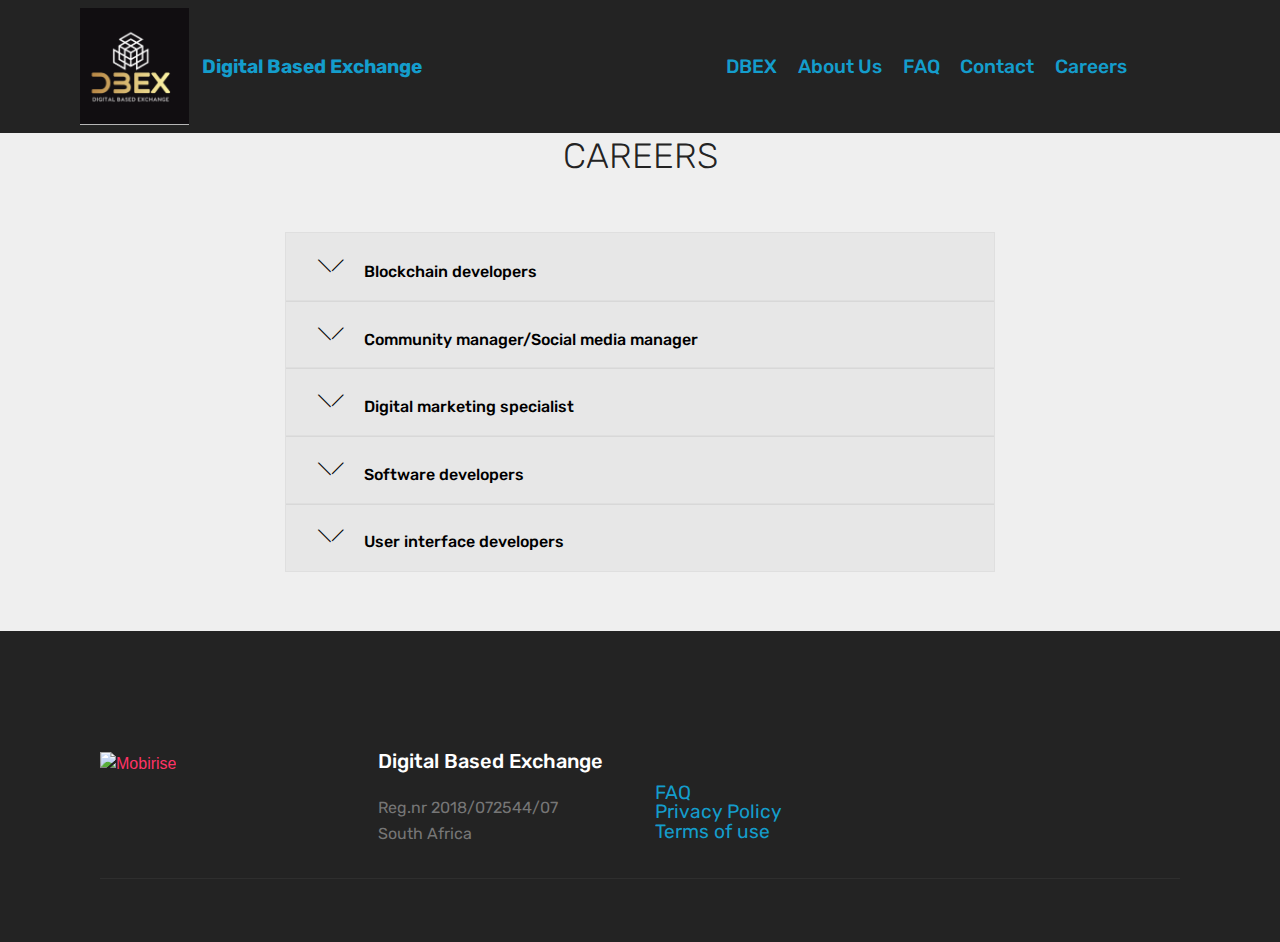
==== commit 4a3680a9: "create github pages" ====
--- a/Careers.html
+++ b/Careers.html
@@ -40,8 +40,8 @@
         <div class="menu-logo">
             <div class="navbar-brand">
                 <span class="navbar-logo">
-                    <a href="http://dbex.world.tst">
-                         <img src="assets/images/capture-1-310x333.png" alt="DBEX" title="Digital Based Exchange" style="height: 7.3rem;">
+                    <a href="http://dbex.world">
+                         <img src="assets/images/capture-230x247.png" alt="" title="Digital Based Exchange" style="height: 7.3rem;">
                     </a>
                 </span>
                 <span class="navbar-caption-wrap"><a class="navbar-caption text-primary display-4" href="https://mobirise.com">Digital Based Exchange</a></span>
@@ -51,7 +51,7 @@
             <ul class="navbar-nav nav-dropdown nav-right" data-app-modern-menu="true"><li class="nav-item dropdown">
                     <a class="nav-link link text-primary display-4" href="index.html#header2-1" aria-expanded="true">DBEX</a>
                 </li>
-                <li class="nav-item dropdown"><a class="nav-link link text-primary display-4" href="index.html#features14-a" aria-expanded="true">About Us</a></li><li class="nav-item dropdown"><a class="nav-link link text-primary display-4" href="index.html#accordion1-x" aria-expanded="true">FAQ</a></li><li class="nav-item dropdown"><a class="nav-link link text-primary display-4" href="index.html#form1-10" aria-expanded="true">Contact</a></li><li class="nav-item dropdown"><a class="nav-link link text-primary display-4" href="page4.html" target="_blank" aria-expanded="true">Careers</a></li><li class="nav-item dropdown">
+                <li class="nav-item dropdown"><a class="nav-link link text-primary display-4" href="index.html#features14-a" aria-expanded="true">About Us</a></li><li class="nav-item dropdown"><a class="nav-link link text-primary display-4" href="index.html#accordion1-x" aria-expanded="true">FAQ</a></li><li class="nav-item dropdown"><a class="nav-link link text-primary display-4" href="index.html#form1-10" aria-expanded="true">Contact</a></li><li class="nav-item dropdown"><a class="nav-link link text-primary display-4" href="Career.html" target="_blank" aria-expanded="true">Careers</a></li><li class="nav-item dropdown">
                     <a class="nav-link link text-primary display-4" href="https://mobirise.com">
                         </a>
                 </li><li class="nav-item"><a class="nav-link link text-primary display-4" href="https://mobirise.com">
@@ -62,7 +62,7 @@
     </nav>
 </section>
 
-<section class="engine"><a href="https://mobirise.me/k">develop free website</a></section><section class="toggle1 cid-qTNmr3slUH" id="toggle1-2h">
+<section class="engine"><a href="https://mobirise.me/b">create a website</a></section><section class="toggle1 cid-qTNmr3slUH" id="toggle1-2h">
 
     
 
--- a/assets/mobirise/css/mbr-additional.css
+++ b/assets/mobirise/css/mbr-additional.css
@@ -3811,3 +3811,506 @@
 .cid-qU6aKyQBXA B {
   color: #ffffff;
 }
+.cid-qUd8TfGdRW .navbar {
+  padding: .5rem 0;
+  background: #232323;
+  transition: none;
+  min-height: 77px;
+}
+.cid-qUd8TfGdRW .navbar-dropdown.bg-color.transparent.opened {
+  background: #232323;
+}
+.cid-qUd8TfGdRW a {
+  font-style: normal;
+}
+.cid-qUd8TfGdRW .nav-item span {
+  padding-right: 0.4em;
+  line-height: 0.5em;
+  vertical-align: text-bottom;
+  position: relative;
+  text-decoration: none;
+}
+.cid-qUd8TfGdRW .nav-item a {
+  display: flex;
+  align-items: center;
+  justify-content: center;
+  padding: 0.7rem 0 !important;
+  margin: 0rem .65rem !important;
+}
+.cid-qUd8TfGdRW .nav-item:focus,
+.cid-qUd8TfGdRW .nav-link:focus {
+  outline: none;
+}
+.cid-qUd8TfGdRW .btn {
+  padding: 0.4rem 1.5rem;
+  display: inline-flex;
+  align-items: center;
+}
+.cid-qUd8TfGdRW .btn .mbr-iconfont {
+  font-size: 1.6rem;
+}
+.cid-qUd8TfGdRW .menu-logo {
+  margin-right: auto;
+}
+.cid-qUd8TfGdRW .menu-logo .navbar-brand {
+  display: flex;
+  margin-left: 5rem;
+  padding: 0;
+  transition: padding .2s;
+  min-height: 3.8rem;
+  align-items: center;
+}
+.cid-qUd8TfGdRW .menu-logo .navbar-brand .navbar-caption-wrap {
+  display: -webkit-flex;
+  -webkit-align-items: center;
+  align-items: center;
+  word-break: break-word;
+  min-width: 7rem;
+  margin: .3rem 0;
+}
+.cid-qUd8TfGdRW .menu-logo .navbar-brand .navbar-caption-wrap .navbar-caption {
+  line-height: 1.2rem !important;
+  padding-right: 2rem;
+}
+.cid-qUd8TfGdRW .menu-logo .navbar-brand .navbar-logo {
+  font-size: 4rem;
+  transition: font-size 0.25s;
+}
+.cid-qUd8TfGdRW .menu-logo .navbar-brand .navbar-logo img {
+  display: flex;
+}
+.cid-qUd8TfGdRW .menu-logo .navbar-brand .navbar-logo .mbr-iconfont {
+  transition: font-size 0.25s;
+}
+.cid-qUd8TfGdRW .navbar-toggleable-sm .navbar-collapse {
+  justify-content: flex-end;
+  -webkit-justify-content: flex-end;
+  padding-right: 5rem;
+  width: auto;
+}
+.cid-qUd8TfGdRW .navbar-toggleable-sm .navbar-collapse .navbar-nav {
+  flex-wrap: wrap;
+  -webkit-flex-wrap: wrap;
+  padding-left: 0;
+}
+.cid-qUd8TfGdRW .navbar-toggleable-sm .navbar-collapse .navbar-nav .nav-item {
+  -webkit-align-self: center;
+  align-self: center;
+}
+.cid-qUd8TfGdRW .navbar-toggleable-sm .navbar-collapse .navbar-buttons {
+  padding-left: 0;
+  padding-bottom: 0;
+}
+.cid-qUd8TfGdRW .dropdown .dropdown-menu {
+  background: #232323;
+  display: none;
+  position: absolute;
+  min-width: 5rem;
+  padding-top: 1.4rem;
+  padding-bottom: 1.4rem;
+  text-align: left;
+}
+.cid-qUd8TfGdRW .dropdown .dropdown-menu .dropdown-item {
+  width: auto;
+  padding: 0.235em 1.5385em 0.235em 1.5385em !important;
+}
+.cid-qUd8TfGdRW .dropdown .dropdown-menu .dropdown-item::after {
+  right: 0.5rem;
+}
+.cid-qUd8TfGdRW .dropdown .dropdown-menu .dropdown-submenu {
+  margin: 0;
+}
+.cid-qUd8TfGdRW .dropdown.open > .dropdown-menu {
+  display: block;
+}
+.cid-qUd8TfGdRW .navbar-toggleable-sm.opened:after {
+  position: absolute;
+  width: 100vw;
+  height: 100vh;
+  content: '';
+  background-color: rgba(0, 0, 0, 0.1);
+  left: 0;
+  bottom: 0;
+  transform: translateY(100%);
+  -webkit-transform: translateY(100%);
+  z-index: 1000;
+}
+.cid-qUd8TfGdRW .navbar.navbar-short {
+  min-height: 60px;
+  transition: all .2s;
+}
+.cid-qUd8TfGdRW .navbar.navbar-short .navbar-toggler-right {
+  top: 20px;
+}
+.cid-qUd8TfGdRW .navbar.navbar-short .navbar-logo a {
+  font-size: 2.5rem !important;
+  line-height: 2.5rem;
+  transition: font-size 0.25s;
+}
+.cid-qUd8TfGdRW .navbar.navbar-short .navbar-logo a .mbr-iconfont {
+  font-size: 2.5rem !important;
+}
+.cid-qUd8TfGdRW .navbar.navbar-short .navbar-logo a img {
+  height: 3rem !important;
+}
+.cid-qUd8TfGdRW .navbar.navbar-short .navbar-brand {
+  min-height: 3rem;
+}
+.cid-qUd8TfGdRW button.navbar-toggler {
+  width: 31px;
+  height: 18px;
+  cursor: pointer;
+  transition: all .2s;
+  top: 1.5rem;
+  right: 1rem;
+}
+.cid-qUd8TfGdRW button.navbar-toggler:focus {
+  outline: none;
+}
+.cid-qUd8TfGdRW button.navbar-toggler .hamburger span {
+  position: absolute;
+  right: 0;
+  width: 30px;
+  height: 2px;
+  border-right: 5px;
+  background-color: #f7ed4a;
+}
+.cid-qUd8TfGdRW button.navbar-toggler .hamburger span:nth-child(1) {
+  top: 0;
+  transition: all .2s;
+}
+.cid-qUd8TfGdRW button.navbar-toggler .hamburger span:nth-child(2) {
+  top: 8px;
+  transition: all .15s;
+}
+.cid-qUd8TfGdRW button.navbar-toggler .hamburger span:nth-child(3) {
+  top: 8px;
+  transition: all .15s;
+}
+.cid-qUd8TfGdRW button.navbar-toggler .hamburger span:nth-child(4) {
+  top: 16px;
+  transition: all .2s;
+}
+.cid-qUd8TfGdRW nav.opened .hamburger span:nth-child(1) {
+  top: 8px;
+  width: 0;
+  opacity: 0;
+  right: 50%;
+  transition: all .2s;
+}
+.cid-qUd8TfGdRW nav.opened .hamburger span:nth-child(2) {
+  -webkit-transform: rotate(45deg);
+  transform: rotate(45deg);
+  transition: all .25s;
+}
+.cid-qUd8TfGdRW nav.opened .hamburger span:nth-child(3) {
+  -webkit-transform: rotate(-45deg);
+  transform: rotate(-45deg);
+  transition: all .25s;
+}
+.cid-qUd8TfGdRW nav.opened .hamburger span:nth-child(4) {
+  top: 8px;
+  width: 0;
+  opacity: 0;
+  right: 50%;
+  transition: all .2s;
+}
+.cid-qUd8TfGdRW .collapsed.navbar-expand {
+  flex-direction: column;
+}
+.cid-qUd8TfGdRW .collapsed .btn {
+  display: flex;
+}
+.cid-qUd8TfGdRW .collapsed .navbar-collapse {
+  display: none !important;
+  padding-right: 0 !important;
+}
+.cid-qUd8TfGdRW .collapsed .navbar-collapse.collapsing,
+.cid-qUd8TfGdRW .collapsed .navbar-collapse.show {
+  display: block !important;
+}
+.cid-qUd8TfGdRW .collapsed .navbar-collapse.collapsing .navbar-nav,
+.cid-qUd8TfGdRW .collapsed .navbar-collapse.show .navbar-nav {
+  display: block;
+  text-align: center;
+}
+.cid-qUd8TfGdRW .collapsed .navbar-collapse.collapsing .navbar-nav .nav-item,
+.cid-qUd8TfGdRW .collapsed .navbar-collapse.show .navbar-nav .nav-item {
+  clear: both;
+}
+.cid-qUd8TfGdRW .collapsed .navbar-collapse.collapsing .navbar-nav .nav-item:last-child,
+.cid-qUd8TfGdRW .collapsed .navbar-collapse.show .navbar-nav .nav-item:last-child {
+  margin-bottom: 1rem;
+}
+.cid-qUd8TfGdRW .collapsed .navbar-collapse.collapsing .navbar-buttons,
+.cid-qUd8TfGdRW .collapsed .navbar-collapse.show .navbar-buttons {
+  text-align: center;
+}
+.cid-qUd8TfGdRW .collapsed .navbar-collapse.collapsing .navbar-buttons:last-child,
+.cid-qUd8TfGdRW .collapsed .navbar-collapse.show .navbar-buttons:last-child {
+  margin-bottom: 1rem;
+}
+.cid-qUd8TfGdRW .collapsed button.navbar-toggler {
+  display: block;
+}
+.cid-qUd8TfGdRW .collapsed .navbar-brand {
+  margin-left: 1rem !important;
+}
+.cid-qUd8TfGdRW .collapsed .navbar-toggleable-sm {
+  flex-direction: column;
+  -webkit-flex-direction: column;
+}
+.cid-qUd8TfGdRW .collapsed .dropdown .dropdown-menu {
+  width: 100%;
+  text-align: center;
+  position: relative;
+  opacity: 0;
+  display: block;
+  height: 0;
+  visibility: hidden;
+  padding: 0;
+  transition-duration: .5s;
+  transition-property: opacity,padding,height;
+}
+.cid-qUd8TfGdRW .collapsed .dropdown.open > .dropdown-menu {
+  position: relative;
+  opacity: 1;
+  height: auto;
+  padding: 1.4rem 0;
+  visibility: visible;
+}
+.cid-qUd8TfGdRW .collapsed .dropdown .dropdown-submenu {
+  left: 0;
+  text-align: center;
+  width: 100%;
+}
+.cid-qUd8TfGdRW .collapsed .dropdown .dropdown-toggle[data-toggle="dropdown-submenu"]::after {
+  margin-top: 0;
+  position: inherit;
+  right: 0;
+  top: 50%;
+  display: inline-block;
+  width: 0;
+  height: 0;
+  margin-left: .3em;
+  vertical-align: middle;
+  content: "";
+  border-top: .30em solid;
+  border-right: .30em solid transparent;
+  border-left: .30em solid transparent;
+}
+@media (max-width: 991px) {
+  .cid-qUd8TfGdRW .navbar-expand {
+    flex-direction: column;
+  }
+  .cid-qUd8TfGdRW img {
+    height: 3.8rem !important;
+  }
+  .cid-qUd8TfGdRW .btn {
+    display: flex;
+  }
+  .cid-qUd8TfGdRW button.navbar-toggler {
+    display: block;
+  }
+  .cid-qUd8TfGdRW .navbar-brand {
+    margin-left: 1rem !important;
+  }
+  .cid-qUd8TfGdRW .navbar-toggleable-sm {
+    flex-direction: column;
+    -webkit-flex-direction: column;
+  }
+  .cid-qUd8TfGdRW .navbar-collapse {
+    display: none !important;
+    padding-right: 0 !important;
+  }
+  .cid-qUd8TfGdRW .navbar-collapse.collapsing,
+  .cid-qUd8TfGdRW .navbar-collapse.show {
+    display: block !important;
+  }
+  .cid-qUd8TfGdRW .navbar-collapse.collapsing .navbar-nav,
+  .cid-qUd8TfGdRW .navbar-collapse.show .navbar-nav {
+    display: block;
+    text-align: center;
+  }
+  .cid-qUd8TfGdRW .navbar-collapse.collapsing .navbar-nav .nav-item,
+  .cid-qUd8TfGdRW .navbar-collapse.show .navbar-nav .nav-item {
+    clear: both;
+  }
+  .cid-qUd8TfGdRW .navbar-collapse.collapsing .navbar-nav .nav-item:last-child,
+  .cid-qUd8TfGdRW .navbar-collapse.show .navbar-nav .nav-item:last-child {
+    margin-bottom: 1rem;
+  }
+  .cid-qUd8TfGdRW .navbar-collapse.collapsing .navbar-buttons,
+  .cid-qUd8TfGdRW .navbar-collapse.show .navbar-buttons {
+    text-align: center;
+  }
+  .cid-qUd8TfGdRW .navbar-collapse.collapsing .navbar-buttons:last-child,
+  .cid-qUd8TfGdRW .navbar-collapse.show .navbar-buttons:last-child {
+    margin-bottom: 1rem;
+  }
+  .cid-qUd8TfGdRW .dropdown .dropdown-menu {
+    width: 100%;
+    text-align: center;
+    position: relative;
+    opacity: 0;
+    display: block;
+    height: 0;
+    visibility: hidden;
+    padding: 0;
+    transition-duration: .5s;
+    transition-property: opacity,padding,height;
+  }
+  .cid-qUd8TfGdRW .dropdown.open > .dropdown-menu {
+    position: relative;
+    opacity: 1;
+    height: auto;
+    padding: 1.4rem 0;
+    visibility: visible;
+  }
+  .cid-qUd8TfGdRW .dropdown .dropdown-submenu {
+    left: 0;
+    text-align: center;
+    width: 100%;
+  }
+  .cid-qUd8TfGdRW .dropdown .dropdown-toggle[data-toggle="dropdown-submenu"]::after {
+    margin-top: 0;
+    position: inherit;
+    right: 0;
+    top: 50%;
+    display: inline-block;
+    width: 0;
+    height: 0;
+    margin-left: .3em;
+    vertical-align: middle;
+    content: "";
+    border-top: .30em solid;
+    border-right: .30em solid transparent;
+    border-left: .30em solid transparent;
+  }
+}
+@media (min-width: 767px) {
+  .cid-qUd8TfGdRW .menu-logo {
+    flex-shrink: 0;
+  }
+}
+.cid-qUd8TfGdRW .navbar-collapse {
+  flex-basis: auto;
+}
+.cid-qUd8TfGdRW .nav-link:hover,
+.cid-qUd8TfGdRW .dropdown-item:hover {
+  color: #ffffff !important;
+}
+.cid-qUd8Thu12i {
+  padding-top: 135px;
+  padding-bottom: 60px;
+  background-color: #efefef;
+  position: relative;
+}
+.cid-qUd8Thu12i p {
+  color: #767676;
+}
+.cid-qUd8Thu12i .card {
+  border-radius: 0px;
+  margin-bottom: -1px;
+}
+.cid-qUd8Thu12i .card .card-header {
+  border-radius: 0px;
+  border: 0px;
+  padding: 0;
+}
+.cid-qUd8Thu12i .card .card-header a.panel-title {
+  margin-bottom: 0;
+  margin-top: -1px;
+  font-weight: 500;
+  font-style: normal;
+  display: block;
+  text-decoration: none !important;
+  line-height: normal;
+}
+.cid-qUd8Thu12i .card .card-header a.panel-title:focus {
+  text-decoration: none !important;
+}
+.cid-qUd8Thu12i .card .card-header a.panel-title h4 {
+  border: 1px solid #dfdfdf;
+  padding: 1.3rem 2rem;
+  margin-bottom: 0;
+}
+.cid-qUd8Thu12i .card .card-header a.panel-title h4 .sign {
+  padding-right: 1rem;
+}
+.cid-qUd8TiEP7z {
+  padding-top: 120px;
+  padding-bottom: 0px;
+  background-color: #232323;
+}
+@media (max-width: 767px) {
+  .cid-qUd8TiEP7z .content {
+    text-align: center;
+  }
+  .cid-qUd8TiEP7z .content > div:not(:last-child) {
+    margin-bottom: 2rem;
+  }
+}
+@media (max-width: 767px) {
+  .cid-qUd8TiEP7z .media-wrap {
+    margin-bottom: 1rem;
+  }
+}
+.cid-qUd8TiEP7z .media-wrap .mbr-iconfont-logo {
+  font-size: 7.5rem;
+  color: #f36;
+}
+.cid-qUd8TiEP7z .media-wrap img {
+  height: 6rem;
+}
+@media (max-width: 767px) {
+  .cid-qUd8TiEP7z .footer-lower .copyright {
+    margin-bottom: 1rem;
+    text-align: center;
+  }
+}
+.cid-qUd8TiEP7z .footer-lower hr {
+  margin: 1rem 0;
+  border-color: #fff;
+  opacity: .05;
+}
+.cid-qUd8TiEP7z .footer-lower .social-list {
+  padding-left: 0;
+  margin-bottom: 0;
+  list-style: none;
+  display: flex;
+  flex-wrap: wrap;
+  justify-content: flex-end;
+  -webkit-justify-content: flex-end;
+}
+.cid-qUd8TiEP7z .footer-lower .social-list .mbr-iconfont-social {
+  font-size: 1.3rem;
+  color: #fff;
+}
+.cid-qUd8TiEP7z .footer-lower .social-list .soc-item {
+  margin: 0 .5rem;
+}
+.cid-qUd8TiEP7z .footer-lower .social-list a {
+  margin: 0;
+  opacity: .5;
+  -webkit-transition: .2s linear;
+  transition: .2s linear;
+}
+.cid-qUd8TiEP7z .footer-lower .social-list a:hover {
+  opacity: 1;
+}
+@media (max-width: 767px) {
+  .cid-qUd8TiEP7z .footer-lower .social-list {
+    justify-content: center;
+    -webkit-justify-content: center;
+  }
+}
+.cid-qUd8TiEP7z A {
+  color: #ff3366;
+}
+.cid-qUd8TiEP7z P {
+  color: #767676;
+}
+.cid-qUd8TiEP7z B {
+  color: #ffffff;
+}
